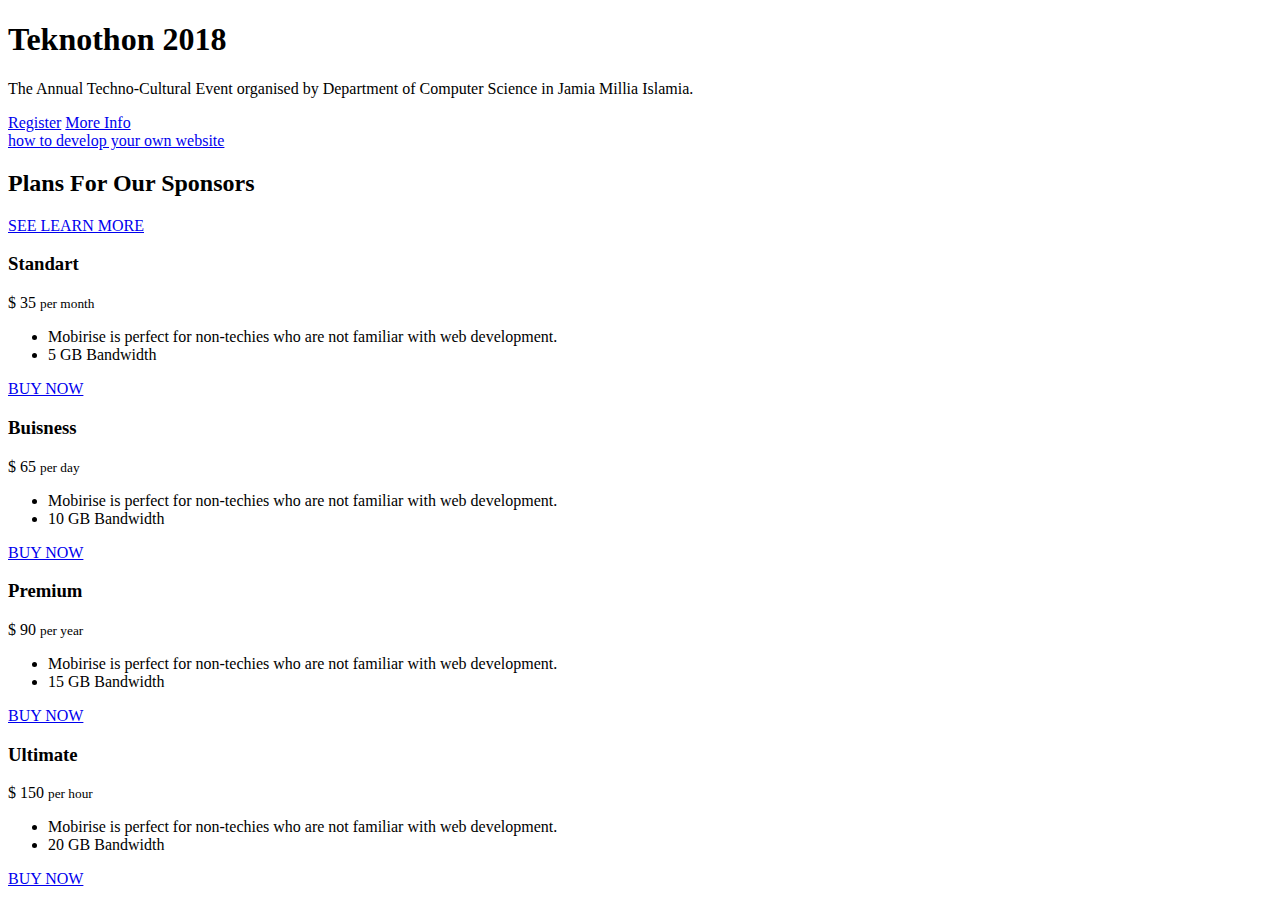
==== index.html @ 1945103d "create github pages" ====
<!DOCTYPE html>
<html >
<head>
  <!-- Site made with Mobirise Website Builder v4.6.5, https://mobirise.com -->
  <meta charset="UTF-8">
  <meta http-equiv="X-UA-Compatible" content="IE=edge">
  <meta name="generator" content="Mobirise v4.6.5, mobirise.com">
  <meta name="viewport" content="width=device-width, initial-scale=1, minimum-scale=1">
  <link rel="shortcut icon" href="assets/images/logo4.png" type="image/x-icon">
  <meta name="description" content="">
  <title>Home</title>
  <link rel="stylesheet" href="assets/web/assets/mobirise-icons/mobirise-icons.css">
  <link rel="stylesheet" href="assets/tether/tether.min.css">
  <link rel="stylesheet" href="assets/bootstrap/css/bootstrap.min.css">
  <link rel="stylesheet" href="assets/bootstrap/css/bootstrap-grid.min.css">
  <link rel="stylesheet" href="assets/bootstrap/css/bootstrap-reboot.min.css">
  <link rel="stylesheet" href="assets/theme/css/style.css">
  <link rel="stylesheet" href="assets/mobirise/css/mbr-additional.css" type="text/css">
  
  
  
</head>
<body>
  <section class="cid-qK6yu0VTps mbr-fullscreen mbr-parallax-background" id="header2-0">

    

    

    <div class="container align-center">
        <div class="row justify-content-md-center">
            <div class="mbr-white col-md-10">
                <h1 class="mbr-section-title mbr-bold pb-3 mbr-fonts-style display-1">
                    Teknothon 2018</h1>
                
                <p class="mbr-text pb-3 mbr-fonts-style display-5">The Annual Techno-Cultural Event organised by Department of Computer Science in Jamia Millia Islamia.</p>
                <div class="mbr-section-btn"><a class="btn btn-md btn-secondary display-4" href="https://mobirise.com">Register</a>
                    <a class="btn btn-md btn-white-outline display-4" href="https://mobirise.com">More Info</a></div>
            </div>
        </div>
    </div>
    <div class="mbr-arrow hidden-sm-down" aria-hidden="true">
        <a href="#next">
            <i class="mbri-down mbr-iconfont"></i>
        </a>
    </div>
</section>

<section class="engine"><a href="https://mobirise.ws/k">how to develop your own website</a></section><section class="mbr-section info1 cid-qK6zeHH0vP" id="info1-2">

    

    
    <div class="container">
        <div class="row justify-content-center content-row">
            <div class="media-container-column title col-12 col-lg-7 col-md-6">
                <h3 class="mbr-section-subtitle align-left mbr-light pb-3 mbr-fonts-style display-5"></h3>
                <h2 class="align-left mbr-bold mbr-fonts-style display-2">Plans For Our Sponsors</h2>
            </div>
            <div class="media-container-column col-12 col-lg-3 col-md-4">
                <div class="mbr-section-btn align-right py-4"><a class="btn btn-primary display-4" href="https://mobirise.com">SEE LEARN MORE</a></div>
            </div>
        </div>
    </div>
</section>

<section class="cid-qK6z4yk0IP" id="pricing-tables1-1">

    

    
    <div class="container">
        <div class="media-container-row">

            <div class="plan col-12 mx-2 my-2 justify-content-center col-lg-3">
                <div class="plan-header text-center pt-5">
                    <h3 class="plan-title mbr-fonts-style display-5">
                        Standart
                    </h3>
                    <div class="plan-price">
                        <span class="price-value mbr-fonts-style display-5">
                            $
                        </span>
                        <span class="price-figure mbr-fonts-style display-1">
                              35</span>
                        <small class="price-term mbr-fonts-style display-7">
                            per month
                        </small>
                    </div>
                </div>
                <div class="plan-body pb-5">
                    <div class="plan-list align-center">
                        <ul class="list-group list-group-flush mbr-fonts-style display-7">
                            <li class="list-group-item">
                                Mobirise is perfect for non-techies who are not familiar with web development.
                            </li>
                            <li class="list-group-item">
                                5 GB Bandwidth
                            </li>
                        </ul>
                    </div>
                    <div class="mbr-section-btn text-center pt-4">
                        <a href="https://mobirise.com" class="btn btn-primary display-4">BUY NOW</a>
                    </div>
                </div>
            </div>

            <div class="plan col-12 mx-2 my-2 justify-content-center col-lg-3">
                <div class="plan-header text-center pt-5">
                    <h3 class="plan-title mbr-fonts-style display-5">
                        Buisness
                    </h3>
                    <div class="plan-price">
                        <span class="price-value mbr-fonts-style display-5">
                            $
                        </span>
                        <span class="price-figure mbr-fonts-style display-1">
                            65</span>
                        <small class="price-term mbr-fonts-style display-7">
                            per day
                        </small>
                    </div>
                </div>
                <div class="plan-body pb-5">
                    <div class="plan-list align-center">
                        <ul class="list-group list-group-flush mbr-fonts-style display-7">
                            <li class="list-group-item">
                                Mobirise is perfect for non-techies who are not familiar with web development.
                            </li>
                            <li class="list-group-item">
                                10 GB Bandwidth
                            </li>
                        </ul>
                    </div>
                    <div class="mbr-section-btn text-center pt-4">
                        <a href="https://mobirise.com" class="btn btn-primary display-4">BUY NOW</a>
                    </div>
                </div>
            </div>

            <div class="plan col-12 mx-2 my-2 justify-content-center col-lg-3">
                <div class="plan-header text-center pt-5">
                    <h3 class="plan-title mbr-fonts-style display-5">
                        Premium
                    </h3>
                    <div class="plan-price">
                        <span class="price-value mbr-fonts-style display-5">
                            $
                        </span>
                        <span class="price-figure mbr-fonts-style display-1">
                            90</span>
                        <small class="price-term mbr-fonts-style display-7">
                            per year
                        </small>
                    </div>
                </div>
                <div class="plan-body pb-5">
                    <div class="plan-list align-center">
                        <ul class="list-group list-group-flush mbr-fonts-style display-7">
                            <li class="list-group-item">
                                Mobirise is perfect for non-techies who are not familiar with web development.
                            </li>
                            <li class="list-group-item">
                                15 GB Bandwidth
                            </li>
                        </ul>
                    </div>
                    <div class="mbr-section-btn text-center pt-4">
                        <a href="https://mobirise.com" class="btn btn-primary display-4">BUY NOW</a>
                    </div>
                </div>
            </div>

            <div class="plan col-12 mx-2 my-2 justify-content-center col-lg-3">
                <div class="plan-header text-center pt-5">
                    <h3 class="plan-title mbr-fonts-style display-5">
                        Ultimate
                    </h3>
                    <div class="plan-price">
                        <span class="price-value mbr-fonts-style display-5">
                            $
                        </span>
                        <span class="price-figure mbr-fonts-style display-1">
                            150</span>
                        <small class="price-term mbr-fonts-style display-7">
                            per hour
                        </small>
                    </div>
                </div>
                <div class="plan-body pb-5">
                    <div class="plan-list align-center">
                        <ul class="list-group list-group-flush mbr-fonts-style display-7">
                            <li class="list-group-item">
                                Mobirise is perfect for non-techies who are not familiar with web development.
                            </li>
                            <li class="list-group-item">
                                20 GB Bandwidth
                            </li>
                        </ul>
                    </div>
                    <div class="mbr-section-btn text-center pt-4">
                        <a href="https://mobirise.com" class="btn btn-primary display-4">BUY NOW</a>
                    </div>
                </div>
            </div>
        </div>
    </div>
</section>


  <script src="assets/web/assets/jquery/jquery.min.js"></script>
  <script src="assets/popper/popper.min.js"></script>
  <script src="assets/tether/tether.min.js"></script>
  <script src="assets/bootstrap/js/bootstrap.min.js"></script>
  <script src="assets/smoothscroll/smooth-scroll.js"></script>
  <script src="assets/parallax/jarallax.min.js"></script>
  <script src="assets/theme/js/script.js"></script>
  
  
</body>
</html>
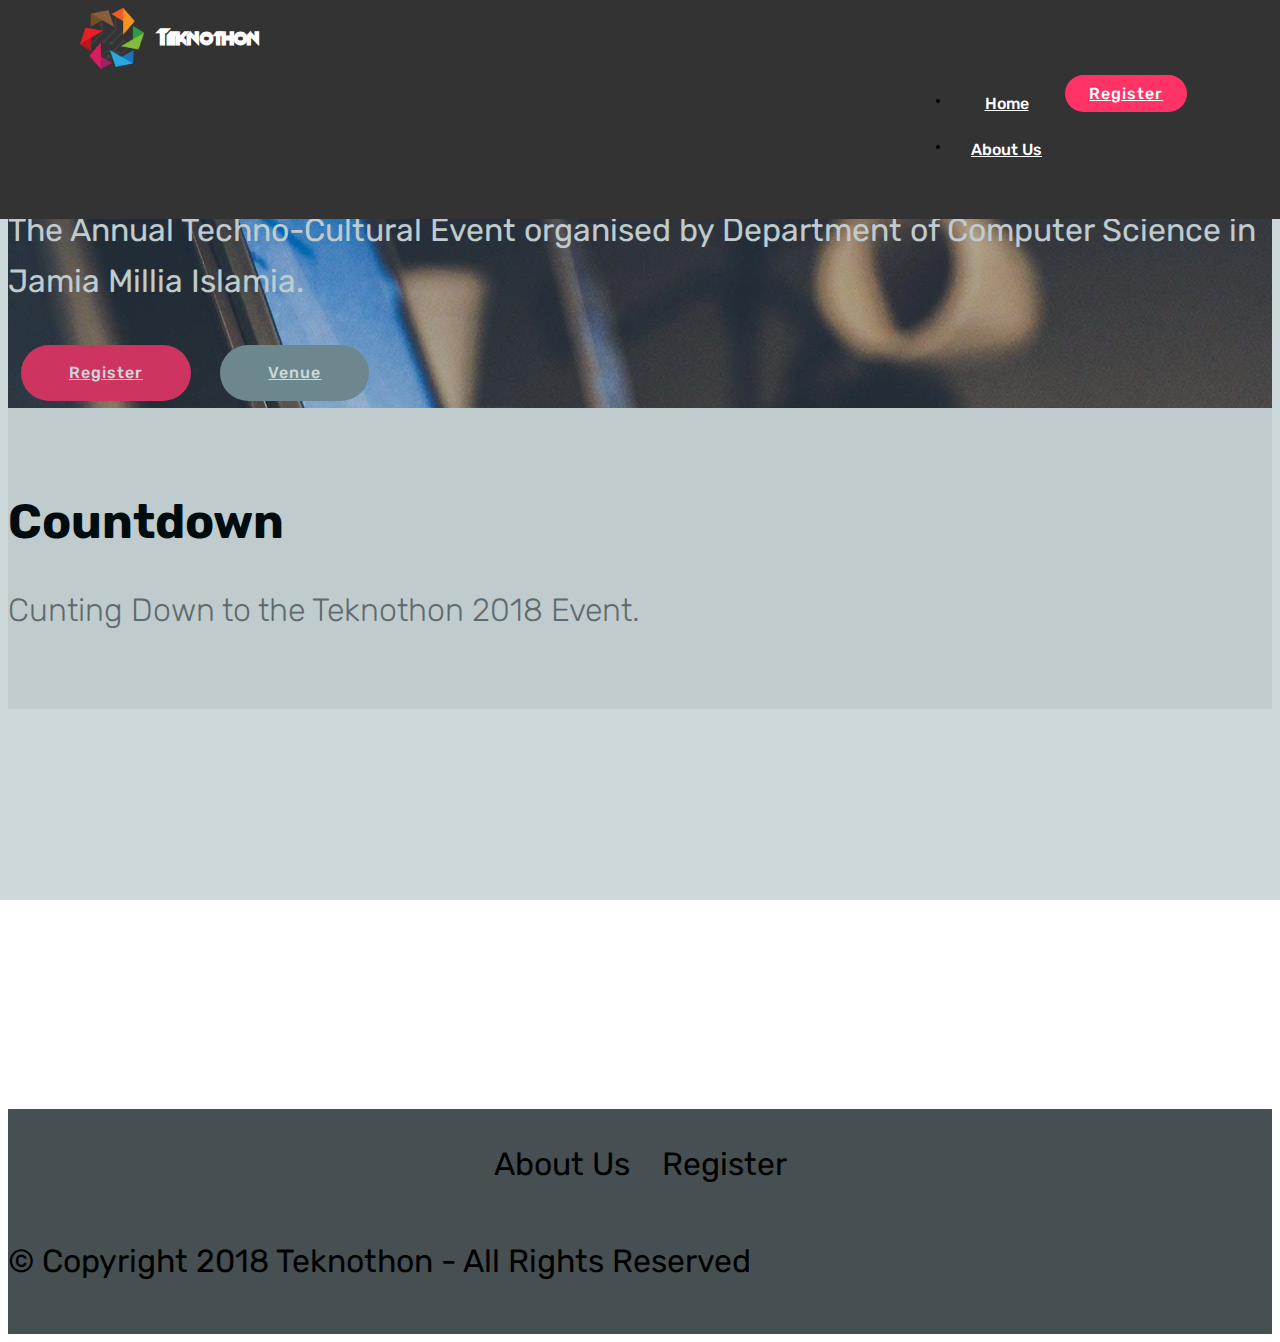
==== commit 9887a1e7: "create github pages" ====
--- a/index.html
+++ b/index.html
@@ -6,7 +6,7 @@
   <meta http-equiv="X-UA-Compatible" content="IE=edge">
   <meta name="generator" content="Mobirise v4.6.5, mobirise.com">
   <meta name="viewport" content="width=device-width, initial-scale=1, minimum-scale=1">
-  <link rel="shortcut icon" href="assets/images/logo4.png" type="image/x-icon">
+  <link rel="shortcut icon" href="assets/images/logo-without-name-1447x1383.png" type="image/x-icon">
   <meta name="description" content="">
   <title>Home</title>
   <link rel="stylesheet" href="assets/web/assets/mobirise-icons/mobirise-icons.css">
@@ -14,18 +14,63 @@
   <link rel="stylesheet" href="assets/bootstrap/css/bootstrap.min.css">
   <link rel="stylesheet" href="assets/bootstrap/css/bootstrap-grid.min.css">
   <link rel="stylesheet" href="assets/bootstrap/css/bootstrap-reboot.min.css">
+  <link rel="stylesheet" href="assets/socicon/css/styles.css">
+  <link rel="stylesheet" href="assets/dropdown/css/style.css">
   <link rel="stylesheet" href="assets/theme/css/style.css">
+  <link href="assets/fonts/style.css" rel="stylesheet">
   <link rel="stylesheet" href="assets/mobirise/css/mbr-additional.css" type="text/css">
   
   
   
 </head>
 <body>
-  <section class="cid-qK6yu0VTps mbr-fullscreen mbr-parallax-background" id="header2-0">
+  <section class="menu cid-qKzOnmy964" once="menu" id="menu1-6">
 
     
 
+    <nav class="navbar navbar-expand beta-menu navbar-dropdown align-items-center navbar-fixed-top navbar-toggleable-sm">
+        <button class="navbar-toggler navbar-toggler-right" type="button" data-toggle="collapse" data-target="#navbarSupportedContent" aria-controls="navbarSupportedContent" aria-expanded="false" aria-label="Toggle navigation">
+            <div class="hamburger">
+                <span></span>
+                <span></span>
+                <span></span>
+                <span></span>
+            </div>
+        </button>
+        <div class="menu-logo">
+            <div class="navbar-brand">
+                <span class="navbar-logo">
+                    <a href="index.html">
+                         <img src="assets/images/logo-without-name-1447x1383.png" alt="" title="Teknothon2018" style="height: 3.8rem;">
+                    </a>
+                </span>
+                <span class="navbar-caption-wrap"><a class="navbar-caption text-white display-5" href="index.html">Teknothon</a></span>
+            </div>
+        </div>
+        <div class="collapse navbar-collapse" id="navbarSupportedContent">
+            <ul class="navbar-nav nav-dropdown" data-app-modern-menu="true"><li class="nav-item">
+                    <a class="nav-link link text-white display-4" href="https://mobirise.com">
+                        <span class="mbri-home mbr-iconfont mbr-iconfont-btn"></span>
+                        Home</a>
+                </li>
+                <li class="nav-item">
+                    <a class="nav-link link text-white display-4" href="https://mobirise.com"><span class="mbri-info mbr-iconfont mbr-iconfont-btn"></span>
+                        
+                        About Us
+                    </a>
+                </li></ul>
+            <div class="navbar-buttons mbr-section-btn"><a class="btn btn-sm btn-secondary display-4" href="https://mobirise.com"><span class="mbri-play mbr-iconfont mbr-iconfont-btn"></span>
+                    
+                    Register</a></div>
+        </div>
+    </nav>
+</section>
+
+<section class="engine"><a href="https://mobirise.ws/d">best free website software</a></section><section class="cid-qK6yu0VTps mbr-fullscreen mbr-parallax-background" id="header2-0">
+
     
+
+    <div class="mbr-overlay" style="opacity: 0.2; background-color: rgb(7, 59, 76);"></div>
 
     <div class="container align-center">
         <div class="row justify-content-md-center">
@@ -33,9 +78,9 @@
                 <h1 class="mbr-section-title mbr-bold pb-3 mbr-fonts-style display-1">
                     Teknothon 2018</h1>
                 
-                <p class="mbr-text pb-3 mbr-fonts-style display-5">The Annual Techno-Cultural Event organised by Department of Computer Science in Jamia Millia Islamia.</p>
-                <div class="mbr-section-btn"><a class="btn btn-md btn-secondary display-4" href="https://mobirise.com">Register</a>
-                    <a class="btn btn-md btn-white-outline display-4" href="https://mobirise.com">More Info</a></div>
+                <p class="mbr-text pb-3 mbr-fonts-style display-7">The Annual Techno-Cultural Event organised by Department of Computer Science in Jamia Millia Islamia.</p>
+                <div class="mbr-section-btn"><a class="btn btn-md btn-secondary display-4" href="page1.html">Register</a> 
+                    <a class="btn btn-md btn-warning display-4" href="index.html#map1-4">Venue</a></div>
             </div>
         </div>
     </div>
@@ -46,162 +91,77 @@
     </div>
 </section>
 
-<section class="engine"><a href="https://mobirise.ws/k">how to develop your own website</a></section><section class="mbr-section info1 cid-qK6zeHH0vP" id="info1-2">
+<section class="countdown1 cid-qK6JXVnNfo" id="countdown1-3">
+    
+    
+    
+    <div class="container ">
+        <h2 class="mbr-section-title pb-3 align-center mbr-fonts-style display-2">
+            Countdown
+        </h2>
+        <h3 class="mbr-section-subtitle align-center mbr-fonts-style display-7">Cunting Down to the Teknothon 2018 Event.</h3>
+        
+    </div>
+    <div class="container countdown-cont align-center">
+        <div class="daysCountdown" title="Days"></div>
+        <div class="hoursCountdown" title="Hours"></div> 
+        <div class="minutesCountdown" title="Minutes"></div> 
+        <div class="secondsCountdown" title="Seconds"></div>
+        <div class="countdown pt-5 mt-2" data-due-date="2018/03/26"> 
+        </div>
+    </div>
+</section>
+
+<section class="map1 cid-qK6K6lgtgi" id="map1-4">
+
+     
+
+    <div class="google-map"><iframe frameborder="0" style="border:0" src="https://www.google.com/maps/embed/v1/place?key=AIzaSyA0Dx_boXQiwvdz8sJHoYeZNVTdoWONYkU&amp;q=place_id:ChIJ96LYVfPjDDkR55aFLm_eCfs" allowfullscreen=""></iframe></div>
+</section>
+
+<section once="" class="cid-qKzS83j1hD" id="footer7-7">
 
     
 
     
+
     <div class="container">
-        <div class="row justify-content-center content-row">
-            <div class="media-container-column title col-12 col-lg-7 col-md-6">
-                <h3 class="mbr-section-subtitle align-left mbr-light pb-3 mbr-fonts-style display-5"></h3>
-                <h2 class="align-left mbr-bold mbr-fonts-style display-2">Plans For Our Sponsors</h2>
+        <div class="media-container-row align-center mbr-white">
+            <div class="row row-links">
+                <ul class="foot-menu">
+                    
+                    
+                    
+                    
+                    
+                <li class="foot-menu-item mbr-fonts-style display-7">About Us</li><li class="foot-menu-item mbr-fonts-style display-7">Register</li></ul>
             </div>
-            <div class="media-container-column col-12 col-lg-3 col-md-4">
-                <div class="mbr-section-btn align-right py-4"><a class="btn btn-primary display-4" href="https://mobirise.com">SEE LEARN MORE</a></div>
+            <div class="row social-row">
+                <div class="social-list align-right pb-2">
+                    
+                    
+                    
+                    
+                    
+                    
+                <div class="soc-item">
+                        <a href="https://twitter.com/" target="_blank">
+                            <span class="mbr-iconfont mbr-iconfont-social socicon-twitter socicon"></span>
+                        </a>
+                    </div><div class="soc-item">
+                        <a href="https://www.instagram.com/teknothon2018/" target="_blank">
+                            <span class="mbr-iconfont mbr-iconfont-social socicon-instagram socicon"></span>
+                        </a>
+                    </div><div class="soc-item">
+                        <a href="https://www.facebook.com/teknothon.dcs/" target="_blank">
+                            <span class="mbr-iconfont mbr-iconfont-social socicon-facebook socicon"></span>
+                        </a>
+                    </div></div>
             </div>
-        </div>
-    </div>
-</section>
-
-<section class="cid-qK6z4yk0IP" id="pricing-tables1-1">
-
-    
-
-    
-    <div class="container">
-        <div class="media-container-row">
-
-            <div class="plan col-12 mx-2 my-2 justify-content-center col-lg-3">
-                <div class="plan-header text-center pt-5">
-                    <h3 class="plan-title mbr-fonts-style display-5">
-                        Standart
-                    </h3>
-                    <div class="plan-price">
-                        <span class="price-value mbr-fonts-style display-5">
-                            $
-                        </span>
-                        <span class="price-figure mbr-fonts-style display-1">
-                              35</span>
-                        <small class="price-term mbr-fonts-style display-7">
-                            per month
-                        </small>
-                    </div>
-                </div>
-                <div class="plan-body pb-5">
-                    <div class="plan-list align-center">
-                        <ul class="list-group list-group-flush mbr-fonts-style display-7">
-                            <li class="list-group-item">
-                                Mobirise is perfect for non-techies who are not familiar with web development.
-                            </li>
-                            <li class="list-group-item">
-                                5 GB Bandwidth
-                            </li>
-                        </ul>
-                    </div>
-                    <div class="mbr-section-btn text-center pt-4">
-                        <a href="https://mobirise.com" class="btn btn-primary display-4">BUY NOW</a>
-                    </div>
-                </div>
-            </div>
-
-            <div class="plan col-12 mx-2 my-2 justify-content-center col-lg-3">
-                <div class="plan-header text-center pt-5">
-                    <h3 class="plan-title mbr-fonts-style display-5">
-                        Buisness
-                    </h3>
-                    <div class="plan-price">
-                        <span class="price-value mbr-fonts-style display-5">
-                            $
-                        </span>
-                        <span class="price-figure mbr-fonts-style display-1">
-                            65</span>
-                        <small class="price-term mbr-fonts-style display-7">
-                            per day
-                        </small>
-                    </div>
-                </div>
-                <div class="plan-body pb-5">
-                    <div class="plan-list align-center">
-                        <ul class="list-group list-group-flush mbr-fonts-style display-7">
-                            <li class="list-group-item">
-                                Mobirise is perfect for non-techies who are not familiar with web development.
-                            </li>
-                            <li class="list-group-item">
-                                10 GB Bandwidth
-                            </li>
-                        </ul>
-                    </div>
-                    <div class="mbr-section-btn text-center pt-4">
-                        <a href="https://mobirise.com" class="btn btn-primary display-4">BUY NOW</a>
-                    </div>
-                </div>
-            </div>
-
-            <div class="plan col-12 mx-2 my-2 justify-content-center col-lg-3">
-                <div class="plan-header text-center pt-5">
-                    <h3 class="plan-title mbr-fonts-style display-5">
-                        Premium
-                    </h3>
-                    <div class="plan-price">
-                        <span class="price-value mbr-fonts-style display-5">
-                            $
-                        </span>
-                        <span class="price-figure mbr-fonts-style display-1">
-                            90</span>
-                        <small class="price-term mbr-fonts-style display-7">
-                            per year
-                        </small>
-                    </div>
-                </div>
-                <div class="plan-body pb-5">
-                    <div class="plan-list align-center">
-                        <ul class="list-group list-group-flush mbr-fonts-style display-7">
-                            <li class="list-group-item">
-                                Mobirise is perfect for non-techies who are not familiar with web development.
-                            </li>
-                            <li class="list-group-item">
-                                15 GB Bandwidth
-                            </li>
-                        </ul>
-                    </div>
-                    <div class="mbr-section-btn text-center pt-4">
-                        <a href="https://mobirise.com" class="btn btn-primary display-4">BUY NOW</a>
-                    </div>
-                </div>
-            </div>
-
-            <div class="plan col-12 mx-2 my-2 justify-content-center col-lg-3">
-                <div class="plan-header text-center pt-5">
-                    <h3 class="plan-title mbr-fonts-style display-5">
-                        Ultimate
-                    </h3>
-                    <div class="plan-price">
-                        <span class="price-value mbr-fonts-style display-5">
-                            $
-                        </span>
-                        <span class="price-figure mbr-fonts-style display-1">
-                            150</span>
-                        <small class="price-term mbr-fonts-style display-7">
-                            per hour
-                        </small>
-                    </div>
-                </div>
-                <div class="plan-body pb-5">
-                    <div class="plan-list align-center">
-                        <ul class="list-group list-group-flush mbr-fonts-style display-7">
-                            <li class="list-group-item">
-                                Mobirise is perfect for non-techies who are not familiar with web development.
-                            </li>
-                            <li class="list-group-item">
-                                20 GB Bandwidth
-                            </li>
-                        </ul>
-                    </div>
-                    <div class="mbr-section-btn text-center pt-4">
-                        <a href="https://mobirise.com" class="btn btn-primary display-4">BUY NOW</a>
-                    </div>
-                </div>
+            <div class="row row-copirayt">
+                <p class="mbr-text mb-0 mbr-fonts-style mbr-white align-center display-7">
+                    © Copyright 2018 Teknothon - All Rights Reserved
+                </p>
             </div>
         </div>
     </div>
@@ -213,6 +173,9 @@
   <script src="assets/tether/tether.min.js"></script>
   <script src="assets/bootstrap/js/bootstrap.min.js"></script>
   <script src="assets/smoothscroll/smooth-scroll.js"></script>
+  <script src="assets/countdown/jquery.countdown.min.js"></script>
+  <script src="assets/dropdown/js/script.min.js"></script>
+  <script src="assets/touchswipe/jquery.touch-swipe.min.js"></script>
   <script src="assets/parallax/jarallax.min.js"></script>
   <script src="assets/theme/js/script.js"></script>
   
--- a/assets/dropdown/css/style.css
+++ b/assets/dropdown/css/style.css
@@ -0,0 +1,265 @@
+.navbar-dropdown {
+  left: 0;
+  padding: 0;
+  position: absolute;
+  right: 0;
+  top: 0;
+  transition: all 0.45s ease;
+  z-index: 1030;
+  background: #282828; }
+  .navbar-dropdown .navbar-logo {
+    margin-right: 0.8rem;
+    transition: margin 0.3s ease-in-out;
+    vertical-align: middle; }
+    .navbar-dropdown .navbar-logo img {
+      height: 3.125rem;
+      transition: all 0.3s ease-in-out; }
+    .navbar-dropdown .navbar-logo.mbr-iconfont {
+      font-size: 3.125rem;
+      line-height: 3.125rem; }
+  .navbar-dropdown .navbar-caption {
+    font-weight: 700;
+    white-space: normal;
+    vertical-align: -4px;
+    line-height: 3.125rem !important; }
+    .navbar-dropdown .navbar-caption, .navbar-dropdown .navbar-caption:hover {
+      color: inherit;
+      text-decoration: none; }
+  .navbar-dropdown .mbr-iconfont + .navbar-caption {
+    vertical-align: -1px; }
+  .navbar-dropdown.navbar-fixed-top {
+    position: fixed; }
+  .navbar-dropdown .navbar-brand span {
+    vertical-align: -4px; }
+  .navbar-dropdown.bg-color.transparent {
+    background: none; }
+  .navbar-dropdown.navbar-short .navbar-brand {
+    padding: 0.625rem 0; }
+    .navbar-dropdown.navbar-short .navbar-brand span {
+      vertical-align: -1px; }
+  .navbar-dropdown.navbar-short .navbar-caption {
+    line-height: 2.375rem !important;
+    vertical-align: -2px; }
+  .navbar-dropdown.navbar-short .navbar-logo {
+    margin-right: 0.5rem; }
+    .navbar-dropdown.navbar-short .navbar-logo img {
+      height: 2.375rem; }
+    .navbar-dropdown.navbar-short .navbar-logo.mbr-iconfont {
+      font-size: 2.375rem;
+      line-height: 2.375rem; }
+  .navbar-dropdown.navbar-short .mbr-table-cell {
+    height: 3.625rem; }
+  .navbar-dropdown .navbar-close {
+    left: 0.6875rem;
+    position: fixed;
+    top: 0.75rem;
+    z-index: 1000; }
+  .navbar-dropdown .hamburger-icon {
+    content: "";
+    display: inline-block;
+    vertical-align: middle;
+    width: 16px;
+    -webkit-box-shadow: 0 -6px 0 1px #282828,0 0 0 1px #282828,0 6px 0 1px #282828;
+    -moz-box-shadow: 0 -6px 0 1px #282828,0 0 0 1px #282828,0 6px 0 1px #282828;
+    box-shadow: 0 -6px 0 1px #282828,0 0 0 1px #282828,0 6px 0 1px #282828; }
+
+.dropdown-menu .dropdown-toggle[data-toggle="dropdown-submenu"]::after {
+  border-bottom: 0.35em solid transparent;
+  border-left: 0.35em solid;
+  border-right: 0;
+  border-top: 0.35em solid transparent;
+  margin-left: 0.3rem; }
+
+.dropdown-menu .dropdown-item:focus {
+  outline: 0; }
+
+.nav-dropdown {
+  font-size: 0.75rem;
+  font-weight: 500;
+  height: auto !important; }
+  .nav-dropdown .nav-btn {
+    padding-left: 1rem; }
+  .nav-dropdown .link {
+    margin: .667em 1.667em;
+    font-weight: 500;
+    padding: 0;
+    transition: color .2s ease-in-out; }
+    .nav-dropdown .link.dropdown-toggle {
+      margin-right: 2.583em; }
+      .nav-dropdown .link.dropdown-toggle::after {
+        margin-left: .25rem;
+        border-top: 0.35em solid;
+        border-right: 0.35em solid transparent;
+        border-left: 0.35em solid transparent;
+        border-bottom: 0; }
+      .nav-dropdown .link.dropdown-toggle[aria-expanded="true"] {
+        margin: 0;
+        padding: 0.667em 3.263em  0.667em 1.667em; }
+  .nav-dropdown .link::after,
+  .nav-dropdown .dropdown-item::after {
+    color: inherit; }
+  .nav-dropdown .btn {
+    font-size: 0.75rem;
+    font-weight: 700;
+    letter-spacing: 0;
+    margin-bottom: 0;
+    padding-left: 1.25rem;
+    padding-right: 1.25rem; }
+  .nav-dropdown .dropdown-menu {
+    border-radius: 0;
+    border: 0;
+    left: 0;
+    margin: 0;
+    padding-bottom: 1.25rem;
+    padding-top: 1.25rem;
+    position: relative; }
+  .nav-dropdown .dropdown-submenu {
+    margin-left: 0.125rem;
+    top: 0; }
+  .nav-dropdown .dropdown-item {
+    font-weight: 500;
+    line-height: 2;
+    padding: 0.3846em 4.615em 0.3846em 1.5385em;
+    position: relative;
+    transition: color .2s ease-in-out, background-color .2s ease-in-out; }
+    .nav-dropdown .dropdown-item::after {
+      margin-top: -0.3077em;
+      position: absolute;
+      right: 1.1538em;
+      top: 50%; }
+    .nav-dropdown .dropdown-item:focus, .nav-dropdown .dropdown-item:hover {
+      background: none; }
+
+@media (max-width: 767px) {
+  .nav-dropdown.navbar-toggleable-sm {
+    bottom: 0;
+    display: none;
+    left: 0;
+    overflow-x: hidden;
+    position: fixed;
+    top: 0;
+    transform: translateX(-100%);
+    -ms-transform: translateX(-100%);
+    -webkit-transform: translateX(-100%);
+    width: 18.75rem;
+    z-index: 999; } }
+.nav-dropdown.navbar-toggleable-xl {
+  bottom: 0;
+  display: none;
+  left: 0;
+  overflow-x: hidden;
+  position: fixed;
+  top: 0;
+  transform: translateX(-100%);
+  -ms-transform: translateX(-100%);
+  -webkit-transform: translateX(-100%);
+  width: 18.75rem;
+  z-index: 999; }
+
+.nav-dropdown-sm {
+  display: block !important;
+  overflow-x: hidden;
+  overflow: auto;
+  padding-top: 3.875rem; }
+  .nav-dropdown-sm::after {
+    content: "";
+    display: block;
+    height: 3rem;
+    width: 100%; }
+  .nav-dropdown-sm.collapse.in ~ .navbar-close {
+    display: block !important; }
+  .nav-dropdown-sm.collapsing, .nav-dropdown-sm.collapse.in {
+    transform: translateX(0);
+    -ms-transform: translateX(0);
+    -webkit-transform: translateX(0);
+    transition: all 0.25s ease-out;
+    -webkit-transition: all 0.25s ease-out;
+    background: #282828; }
+  .nav-dropdown-sm.collapsing[aria-expanded="false"] {
+    transform: translateX(-100%);
+    -ms-transform: translateX(-100%);
+    -webkit-transform: translateX(-100%); }
+  .nav-dropdown-sm .nav-item {
+    display: block;
+    margin-left: 0 !important;
+    padding-left: 0; }
+  .nav-dropdown-sm .link,
+  .nav-dropdown-sm .dropdown-item {
+    border-top: 1px dotted rgba(255, 255, 255, 0.1);
+    font-size: 0.8125rem;
+    line-height: 1.6;
+    margin: 0 !important;
+    padding: 0.875rem 2.4rem 0.875rem 1.5625rem !important;
+    position: relative;
+    white-space: normal; }
+    .nav-dropdown-sm .link:focus, .nav-dropdown-sm .link:hover,
+    .nav-dropdown-sm .dropdown-item:focus,
+    .nav-dropdown-sm .dropdown-item:hover {
+      background: rgba(0, 0, 0, 0.2) !important;
+      color: #c0a375; }
+  .nav-dropdown-sm .nav-btn {
+    position: relative;
+    padding: 1.5625rem 1.5625rem 0 1.5625rem; }
+    .nav-dropdown-sm .nav-btn::before {
+      border-top: 1px dotted rgba(255, 255, 255, 0.1);
+      content: "";
+      left: 0;
+      position: absolute;
+      top: 0;
+      width: 100%; }
+    .nav-dropdown-sm .nav-btn + .nav-btn {
+      padding-top: 0.625rem; }
+      .nav-dropdown-sm .nav-btn + .nav-btn::before {
+        display: none; }
+  .nav-dropdown-sm .btn {
+    padding: 0.625rem 0; }
+  .nav-dropdown-sm .dropdown-toggle[data-toggle="dropdown-submenu"]::after {
+    margin-left: .25rem;
+    border-top: 0.35em solid;
+    border-right: 0.35em solid transparent;
+    border-left: 0.35em solid transparent;
+    border-bottom: 0; }
+  .nav-dropdown-sm .dropdown-toggle[data-toggle="dropdown-submenu"][aria-expanded="true"]::after {
+    border-top: 0;
+    border-right: 0.35em solid transparent;
+    border-left: 0.35em solid transparent;
+    border-bottom: 0.35em solid; }
+  .nav-dropdown-sm .dropdown-menu {
+    margin: 0;
+    padding: 0;
+    position: relative;
+    top: 0;
+    left: 0;
+    width: 100%;
+    border: 0;
+    float: none;
+    border-radius: 0;
+    background: none; }
+  .nav-dropdown-sm .dropdown-submenu {
+    left: 100%;
+    margin-left: 0.125rem;
+    margin-top: -1.25rem;
+    top: 0; }
+
+.navbar-toggleable-sm .nav-dropdown .dropdown-menu {
+  position: absolute; }
+
+.navbar-toggleable-sm .nav-dropdown .dropdown-submenu {
+  left: 100%;
+  margin-left: 0.125rem;
+  margin-top: -1.25rem;
+  top: 0; }
+
+.navbar-toggleable-sm.opened .nav-dropdown .dropdown-menu {
+  position: relative; }
+
+.navbar-toggleable-sm.opened .nav-dropdown .dropdown-submenu {
+  left: 0;
+  margin-left: 00rem;
+  margin-top: 0rem;
+  top: 0; }
+
+.is-builder .nav-dropdown.collapsing {
+  transition: none !important; }
+
+/*# sourceMappingURL=style.css.map */
--- a/assets/fonts/style.css
+++ b/assets/fonts/style.css
@@ -0,0 +1,4 @@
+@font-face {
+   font-family: 'SLANT (1)';
+   src: url('SLANT (1)/font.TTF');
+}
--- a/assets/mobirise/css/mbr-additional.css
+++ b/assets/mobirise/css/mbr-additional.css
@@ -0,0 +1,1949 @@
+@import url(https://fonts.googleapis.com/css?family=Rubik:300,300i,400,400i,500,500i,700,700i,900,900i);
+
+
+
+body {
+  font-style: normal;
+  line-height: 1.5;
+}
+.mbr-section-title {
+  font-style: normal;
+  line-height: 1.2;
+}
+.mbr-section-subtitle {
+  line-height: 1.3;
+}
+.mbr-text {
+  font-style: normal;
+  line-height: 1.6;
+}
+.display-1 {
+  font-family: 'SLANT (1)';
+  font-size: 4.25rem;
+}
+.display-1 > .mbr-iconfont {
+  font-size: 6.8rem;
+}
+.display-2 {
+  font-family: 'Rubik', sans-serif;
+  font-size: 3rem;
+}
+.display-2 > .mbr-iconfont {
+  font-size: 4.8rem;
+}
+.display-4 {
+  font-family: 'Rubik', sans-serif;
+  font-size: 1rem;
+}
+.display-4 > .mbr-iconfont {
+  font-size: 1.6rem;
+}
+.display-5 {
+  font-family: 'SLANT (1)';
+  font-size: 1.5rem;
+}
+.display-5 > .mbr-iconfont {
+  font-size: 2.4rem;
+}
+.display-7 {
+  font-family: 'Rubik', sans-serif;
+  font-size: 2rem;
+}
+.display-7 > .mbr-iconfont {
+  font-size: 3.2rem;
+}
+/* ---- Fluid typography for mobile devices ---- */
+/* 1.4 - font scale ratio ( bootstrap == 1.42857 ) */
+/* 100vw - current viewport width */
+/* (48 - 20)  48 == 48rem == 768px, 20 == 20rem == 320px(minimal supported viewport) */
+/* 0.65 - min scale variable, may vary */
+@media (max-width: 768px) {
+  .display-1 {
+    font-size: 3.4rem;
+    font-size: calc( 2.1374999999999997rem + (4.25 - 2.1374999999999997) * ((100vw - 20rem) / (48 - 20)));
+    line-height: calc( 1.4 * (2.1374999999999997rem + (4.25 - 2.1374999999999997) * ((100vw - 20rem) / (48 - 20))));
+  }
+  .display-2 {
+    font-size: 2.4rem;
+    font-size: calc( 1.7rem + (3 - 1.7) * ((100vw - 20rem) / (48 - 20)));
+    line-height: calc( 1.4 * (1.7rem + (3 - 1.7) * ((100vw - 20rem) / (48 - 20))));
+  }
+  .display-4 {
+    font-size: 0.8rem;
+    font-size: calc( 1rem + (1 - 1) * ((100vw - 20rem) / (48 - 20)));
+    line-height: calc( 1.4 * (1rem + (1 - 1) * ((100vw - 20rem) / (48 - 20))));
+  }
+  .display-5 {
+    font-size: 1.2rem;
+    font-size: calc( 1.175rem + (1.5 - 1.175) * ((100vw - 20rem) / (48 - 20)));
+    line-height: calc( 1.4 * (1.175rem + (1.5 - 1.175) * ((100vw - 20rem) / (48 - 20))));
+  }
+}
+/* Buttons */
+.btn {
+  font-weight: 500;
+  border-width: 2px;
+  font-style: normal;
+  letter-spacing: 1px;
+  margin: .4rem .8rem;
+  white-space: normal;
+  -webkit-transition: all 0.3s ease-in-out;
+  -moz-transition: all 0.3s ease-in-out;
+  transition: all 0.3s ease-in-out;
+  padding: 1rem 3rem;
+  border-radius: 3px;
+  display: inline-flex;
+  align-items: center;
+  justify-content: center;
+  word-break: break-word;
+}
+.btn-sm {
+  font-weight: 500;
+  letter-spacing: 1px;
+  -webkit-transition: all 0.3s ease-in-out;
+  -moz-transition: all 0.3s ease-in-out;
+  transition: all 0.3s ease-in-out;
+  padding: 0.6rem 1.5rem;
+  border-radius: 3px;
+}
+.btn-md {
+  font-weight: 500;
+  letter-spacing: 1px;
+  margin: .4rem .8rem !important;
+  -webkit-transition: all 0.3s ease-in-out;
+  -moz-transition: all 0.3s ease-in-out;
+  transition: all 0.3s ease-in-out;
+  padding: 1rem 3rem;
+  border-radius: 3px;
+}
+.btn-lg {
+  font-weight: 500;
+  letter-spacing: 1px;
+  margin: .4rem .8rem !important;
+  -webkit-transition: all 0.3s ease-in-out;
+  -moz-transition: all 0.3s ease-in-out;
+  transition: all 0.3s ease-in-out;
+  padding: 1.2rem 3.2rem;
+  border-radius: 3px;
+}
+.bg-primary {
+  background-color: #149dcc !important;
+}
+.bg-success {
+  background-color: #f7ed4a !important;
+}
+.bg-info {
+  background-color: #82786e !important;
+}
+.bg-warning {
+  background-color: #879a9f !important;
+}
+.bg-danger {
+  background-color: #b1a374 !important;
+}
+.btn-primary,
+.btn-primary:active {
+  background-color: #149dcc !important;
+  border-color: #149dcc !important;
+  color: #ffffff !important;
+}
+.btn-primary:hover,
+.btn-primary:focus,
+.btn-primary.focus,
+.btn-primary.active {
+  color: #ffffff !important;
+  background-color: #0d6786 !important;
+  border-color: #0d6786 !important;
+}
+.btn-primary.disabled,
+.btn-primary:disabled {
+  color: #ffffff !important;
+  background-color: #0d6786 !important;
+  border-color: #0d6786 !important;
+}
+.btn-secondary,
+.btn-secondary:active {
+  background-color: #ff3366 !important;
+  border-color: #ff3366 !important;
+  color: #ffffff !important;
+}
+.btn-secondary:hover,
+.btn-secondary:focus,
+.btn-secondary.focus,
+.btn-secondary.active {
+  color: #ffffff !important;
+  background-color: #e50039 !important;
+  border-color: #e50039 !important;
+}
+.btn-secondary.disabled,
+.btn-secondary:disabled {
+  color: #ffffff !important;
+  background-color: #e50039 !important;
+  border-color: #e50039 !important;
+}
+.btn-info,
+.btn-info:active {
+  background-color: #82786e !important;
+  border-color: #82786e !important;
+  color: #ffffff !important;
+}
+.btn-info:hover,
+.btn-info:focus,
+.btn-info.focus,
+.btn-info.active {
+  color: #ffffff !important;
+  background-color: #59524b !important;
+  border-color: #59524b !important;
+}
+.btn-info.disabled,
+.btn-info:disabled {
+  color: #ffffff !important;
+  background-color: #59524b !important;
+  border-color: #59524b !important;
+}
+.btn-success,
+.btn-success:active {
+  background-color: #f7ed4a !important;
+  border-color: #f7ed4a !important;
+  color: #3f3c03 !important;
+}
+.btn-success:hover,
+.btn-success:focus,
+.btn-success.focus,
+.btn-success.active {
+  color: #3f3c03 !important;
+  background-color: #eadd0a !important;
+  border-color: #eadd0a !important;
+}
+.btn-success.disabled,
+.btn-success:disabled {
+  color: #3f3c03 !important;
+  background-color: #eadd0a !important;
+  border-color: #eadd0a !important;
+}
+.btn-warning,
+.btn-warning:active {
+  background-color: #879a9f !important;
+  border-color: #879a9f !important;
+  color: #ffffff !important;
+}
+.btn-warning:hover,
+.btn-warning:focus,
+.btn-warning.focus,
+.btn-warning.active {
+  color: #ffffff !important;
+  background-color: #617479 !important;
+  border-color: #617479 !important;
+}
+.btn-warning.disabled,
+.btn-warning:disabled {
+  color: #ffffff !important;
+  background-color: #617479 !important;
+  border-color: #617479 !important;
+}
+.btn-danger,
+.btn-danger:active {
+  background-color: #b1a374 !important;
+  border-color: #b1a374 !important;
+  color: #ffffff !important;
+}
+.btn-danger:hover,
+.btn-danger:focus,
+.btn-danger.focus,
+.btn-danger.active {
+  color: #ffffff !important;
+  background-color: #8b7d4e !important;
+  border-color: #8b7d4e !important;
+}
+.btn-danger.disabled,
+.btn-danger:disabled {
+  color: #ffffff !important;
+  background-color: #8b7d4e !important;
+  border-color: #8b7d4e !important;
+}
+.btn-white {
+  color: #333333 !important;
+}
+.btn-white,
+.btn-white:active {
+  background-color: #ffffff !important;
+  border-color: #ffffff !important;
+  color: #808080 !important;
+}
+.btn-white:hover,
+.btn-white:focus,
+.btn-white.focus,
+.btn-white.active {
+  color: #808080 !important;
+  background-color: #d9d9d9 !important;
+  border-color: #d9d9d9 !important;
+}
+.btn-white.disabled,
+.btn-white:disabled {
+  color: #808080 !important;
+  background-color: #d9d9d9 !important;
+  border-color: #d9d9d9 !important;
+}
+.btn-black,
+.btn-black:active {
+  background-color: #333333 !important;
+  border-color: #333333 !important;
+  color: #ffffff !important;
+}
+.btn-black:hover,
+.btn-black:focus,
+.btn-black.focus,
+.btn-black.active {
+  color: #ffffff !important;
+  background-color: #0d0d0d !important;
+  border-color: #0d0d0d !important;
+}
+.btn-black.disabled,
+.btn-black:disabled {
+  color: #ffffff !important;
+  background-color: #0d0d0d !important;
+  border-color: #0d0d0d !important;
+}
+.btn-primary-outline,
+.btn-primary-outline:active {
+  background: none;
+  border-color: #0b566f;
+  color: #0b566f;
+}
+.btn-primary-outline:hover,
+.btn-primary-outline:focus,
+.btn-primary-outline.focus,
+.btn-primary-outline.active {
+  color: #ffffff;
+  background-color: #149dcc;
+  border-color: #149dcc;
+}
+.btn-primary-outline.disabled,
+.btn-primary-outline:disabled {
+  color: #ffffff !important;
+  background-color: #149dcc !important;
+  border-color: #149dcc !important;
+}
+.btn-secondary-outline,
+.btn-secondary-outline:active {
+  background: none;
+  border-color: #cc0033;
+  color: #cc0033;
+}
+.btn-secondary-outline:hover,
+.btn-secondary-outline:focus,
+.btn-secondary-outline.focus,
+.btn-secondary-outline.active {
+  color: #ffffff;
+  background-color: #ff3366;
+  border-color: #ff3366;
+}
+.btn-secondary-outline.disabled,
+.btn-secondary-outline:disabled {
+  color: #ffffff !important;
+  background-color: #ff3366 !important;
+  border-color: #ff3366 !important;
+}
+.btn-info-outline,
+.btn-info-outline:active {
+  background: none;
+  border-color: #4b453f;
+  color: #4b453f;
+}
+.btn-info-outline:hover,
+.btn-info-outline:focus,
+.btn-info-outline.focus,
+.btn-info-outline.active {
+  color: #ffffff;
+  background-color: #82786e;
+  border-color: #82786e;
+}
+.btn-info-outline.disabled,
+.btn-info-outline:disabled {
+  color: #ffffff !important;
+  background-color: #82786e !important;
+  border-color: #82786e !important;
+}
+.btn-success-outline,
+.btn-success-outline:active {
+  background: none;
+  border-color: #d2c609;
+  color: #d2c609;
+}
+.btn-success-outline:hover,
+.btn-success-outline:focus,
+.btn-success-outline.focus,
+.btn-success-outline.active {
+  color: #3f3c03;
+  background-color: #f7ed4a;
+  border-color: #f7ed4a;
+}
+.btn-success-outline.disabled,
+.btn-success-outline:disabled {
+  color: #3f3c03 !important;
+  background-color: #f7ed4a !important;
+  border-color: #f7ed4a !important;
+}
+.btn-warning-outline,
+.btn-warning-outline:active {
+  background: none;
+  border-color: #55666b;
+  color: #55666b;
+}
+.btn-warning-outline:hover,
+.btn-warning-outline:focus,
+.btn-warning-outline.focus,
+.btn-warning-outline.active {
+  color: #ffffff;
+  background-color: #879a9f;
+  border-color: #879a9f;
+}
+.btn-warning-outline.disabled,
+.btn-warning-outline:disabled {
+  color: #ffffff !important;
+  background-color: #879a9f !important;
+  border-color: #879a9f !important;
+}
+.btn-danger-outline,
+.btn-danger-outline:active {
+  background: none;
+  border-color: #7a6e45;
+  color: #7a6e45;
+}
+.btn-danger-outline:hover,
+.btn-danger-outline:focus,
+.btn-danger-outline.focus,
+.btn-danger-outline.active {
+  color: #ffffff;
+  background-color: #b1a374;
+  border-color: #b1a374;
+}
+.btn-danger-outline.disabled,
+.btn-danger-outline:disabled {
+  color: #ffffff !important;
+  background-color: #b1a374 !important;
+  border-color: #b1a374 !important;
+}
+.btn-black-outline,
+.btn-black-outline:active {
+  background: none;
+  border-color: #000000;
+  color: #000000;
+}
+.btn-black-outline:hover,
+.btn-black-outline:focus,
+.btn-black-outline.focus,
+.btn-black-outline.active {
+  color: #ffffff;
+  background-color: #333333;
+  border-color: #333333;
+}
+.btn-black-outline.disabled,
+.btn-black-outline:disabled {
+  color: #ffffff !important;
+  background-color: #333333 !important;
+  border-color: #333333 !important;
+}
+.btn-white-outline,
+.btn-white-outline:active,
+.btn-white-outline.active {
+  background: none;
+  border-color: #ffffff;
+  color: #ffffff;
+}
+.btn-white-outline:hover,
+.btn-white-outline:focus,
+.btn-white-outline.focus {
+  color: #333333;
+  background-color: #ffffff;
+  border-color: #ffffff;
+}
+.text-primary {
+  color: #149dcc !important;
+}
+.text-secondary {
+  color: #ff3366 !important;
+}
+.text-success {
+  color: #f7ed4a !important;
+}
+.text-info {
+  color: #82786e !important;
+}
+.text-warning {
+  color: #879a9f !important;
+}
+.text-danger {
+  color: #b1a374 !important;
+}
+.text-white {
+  color: #ffffff !important;
+}
+.text-black {
+  color: #000000 !important;
+}
+a.text-primary:hover,
+a.text-primary:focus {
+  color: #0b566f !important;
+}
+a.text-secondary:hover,
+a.text-secondary:focus {
+  color: #cc0033 !important;
+}
+a.text-success:hover,
+a.text-success:focus {
+  color: #d2c609 !important;
+}
+a.text-info:hover,
+a.text-info:focus {
+  color: #4b453f !important;
+}
+a.text-warning:hover,
+a.text-warning:focus {
+  color: #55666b !important;
+}
+a.text-danger:hover,
+a.text-danger:focus {
+  color: #7a6e45 !important;
+}
+a.text-white:hover,
+a.text-white:focus {
+  color: #b3b3b3 !important;
+}
+a.text-black:hover,
+a.text-black:focus {
+  color: #4d4d4d !important;
+}
+.alert-success {
+  background-color: #70c770;
+}
+.alert-info {
+  background-color: #82786e;
+}
+.alert-warning {
+  background-color: #879a9f;
+}
+.alert-danger {
+  background-color: #b1a374;
+}
+.mbr-section-btn a.btn:not(.btn-form) {
+  border-radius: 100px;
+}
+.mbr-section-btn a.btn:not(.btn-form):hover,
+.mbr-section-btn a.btn:not(.btn-form):focus {
+  box-shadow: none !important;
+}
+.mbr-section-btn a.btn:not(.btn-form):hover,
+.mbr-section-btn a.btn:not(.btn-form):focus {
+  box-shadow: 0 10px 40px 0 rgba(0, 0, 0, 0.2) !important;
+  -webkit-box-shadow: 0 10px 40px 0 rgba(0, 0, 0, 0.2) !important;
+}
+.mbr-gallery-filter li a {
+  border-radius: 100px !important;
+}
+.mbr-gallery-filter li.active .btn {
+  background-color: #149dcc;
+  border-color: #149dcc;
+  color: #ffffff;
+}
+.mbr-gallery-filter li.active .btn:focus {
+  box-shadow: none;
+}
+.nav-tabs .nav-link {
+  border-radius: 100px !important;
+}
+.btn-form {
+  border-radius: 0;
+}
+.btn-form:hover {
+  cursor: pointer;
+}
+a,
+a:hover {
+  color: #149dcc;
+}
+.mbr-plan-header.bg-primary .mbr-plan-subtitle,
+.mbr-plan-header.bg-primary .mbr-plan-price-desc {
+  color: #b4e6f8;
+}
+.mbr-plan-header.bg-success .mbr-plan-subtitle,
+.mbr-plan-header.bg-success .mbr-plan-price-desc {
+  color: #ffffff;
+}
+.mbr-plan-header.bg-info .mbr-plan-subtitle,
+.mbr-plan-header.bg-info .mbr-plan-price-desc {
+  color: #beb8b2;
+}
+.mbr-plan-header.bg-warning .mbr-plan-subtitle,
+.mbr-plan-header.bg-warning .mbr-plan-price-desc {
+  color: #ced6d8;
+}
+.mbr-plan-header.bg-danger .mbr-plan-subtitle,
+.mbr-plan-header.bg-danger .mbr-plan-price-desc {
+  color: #dfd9c6;
+}
+/* Scroll to top button*/
+.scrollToTop_wraper {
+  opacity: 0 !important;
+}
+#scrollToTop a i:before {
+  content: '';
+  position: absolute;
+  height: 40%;
+  top: 25%;
+  background: #fff;
+  width: 2px;
+  left: calc(50% - 1px);
+}
+#scrollToTop a i:after {
+  content: '';
+  position: absolute;
+  display: block;
+  border-top: 2px solid #fff;
+  border-right: 2px solid #fff;
+  width: 40%;
+  height: 40%;
+  left: 30%;
+  bottom: 30%;
+  transform: rotate(135deg);
+}
+/* Others*/
+.note-check a[data-value=Rubik] {
+  font-style: normal;
+}
+.mbr-arrow a {
+  color: #ffffff;
+}
+@media (max-width: 767px) {
+  .mbr-arrow {
+    display: none;
+  }
+}
+.form-control-label {
+  position: relative;
+  cursor: pointer;
+  margin-bottom: .357em;
+  padding: 0;
+}
+.alert {
+  color: #ffffff;
+  border-radius: 0;
+  border: 0;
+  font-size: .875rem;
+  line-height: 1.5;
+  margin-bottom: 1.875rem;
+  padding: 1.25rem;
+  position: relative;
+}
+.alert.alert-form::after {
+  background-color: inherit;
+  bottom: -7px;
+  content: "";
+  display: block;
+  height: 14px;
+  left: 50%;
+  margin-left: -7px;
+  position: absolute;
+  transform: rotate(45deg);
+  width: 14px;
+}
+.form-control {
+  background-color: #f5f5f5;
+  box-shadow: none;
+  color: #565656;
+  font-family: 'Rubik', sans-serif;
+  font-size: 2rem;
+  line-height: 1.43;
+  min-height: 3.5em;
+  padding: 1.07em .5em;
+}
+.form-control > .mbr-iconfont {
+  font-size: 3.2rem;
+}
+.form-control,
+.form-control:focus {
+  border: 1px solid #e8e8e8;
+}
+.form-active .form-control:invalid {
+  border-color: red;
+}
+.mbr-overlay {
+  background-color: #000;
+  bottom: 0;
+  left: 0;
+  opacity: .5;
+  position: absolute;
+  right: 0;
+  top: 0;
+  z-index: 0;
+}
+blockquote {
+  font-style: italic;
+  padding: 10px 0 10px 20px;
+  font-size: 1.09rem;
+  position: relative;
+  border-color: #149dcc;
+  border-width: 3px;
+}
+ul,
+ol,
+pre,
+blockquote {
+  margin-bottom: 2.3125rem;
+}
+pre {
+  background: #f4f4f4;
+  padding: 10px 24px;
+  white-space: pre-wrap;
+}
+.inactive {
+  -webkit-user-select: none;
+  -moz-user-select: none;
+  -ms-user-select: none;
+  user-select: none;
+  pointer-events: none;
+  -webkit-user-drag: none;
+  user-drag: none;
+}
+.mbr-section__comments .row {
+  justify-content: center;
+}
+/* Forms */
+.mbr-form .btn {
+  margin: .4rem 0;
+}
+.mbr-form .input-group-btn a.btn {
+  border-radius: 100px !important;
+}
+.mbr-form .input-group-btn a.btn:hover {
+  box-shadow: 0 10px 40px 0 rgba(0, 0, 0, 0.2);
+}
+.mbr-form .input-group-btn button[type="submit"] {
+  border-radius: 100px !important;
+  padding: 1rem 3rem;
+}
+.mbr-form .input-group-btn button[type="submit"]:hover {
+  box-shadow: 0 10px 40px 0 rgba(0, 0, 0, 0.2);
+}
+.form2 .form-control {
+  border-top-left-radius: 100px;
+  border-bottom-left-radius: 100px;
+}
+.form2 .input-group-btn a.btn {
+  border-top-left-radius: 0 !important;
+  border-bottom-left-radius: 0 !important;
+}
+.form2 .input-group-btn button[type="submit"] {
+  border-top-left-radius: 0 !important;
+  border-bottom-left-radius: 0 !important;
+}
+.form3 input[type="email"] {
+  border-radius: 100px !important;
+}
+@media (max-width: 349px) {
+  .form2 input[type="email"] {
+    border-radius: 100px !important;
+  }
+  .form2 .input-group-btn a.btn {
+    border-radius: 100px !important;
+  }
+  .form2 .input-group-btn button[type="submit"] {
+    border-radius: 100px !important;
+  }
+}
+@media (max-width: 767px) {
+  .btn {
+    font-size: .75rem !important;
+  }
+  .btn .mbr-iconfont {
+    font-size: 1rem !important;
+  }
+}
+/* Social block */
+.btn-social {
+  font-size: 20px;
+  border-radius: 50%;
+  padding: 0;
+  width: 44px;
+  height: 44px;
+  line-height: 44px;
+  text-align: center;
+  position: relative;
+  border: 2px solid #c0a375;
+  border-color: #149dcc;
+  color: #232323;
+  cursor: pointer;
+}
+.btn-social i {
+  top: 0;
+  line-height: 44px;
+  width: 44px;
+}
+.btn-social:hover {
+  color: #fff;
+  background: #149dcc;
+}
+.btn-social + .btn {
+  margin-left: .1rem;
+}
+/* Footer */
+.mbr-footer-content li::before,
+.mbr-footer .mbr-contacts li::before {
+  background: #149dcc;
+}
+.mbr-footer-content li a:hover,
+.mbr-footer .mbr-contacts li a:hover {
+  color: #149dcc;
+}
+.footer3 input[type="email"],
+.footer4 input[type="email"] {
+  border-radius: 100px !important;
+}
+.footer3 .input-group-btn a.btn,
+.footer4 .input-group-btn a.btn {
+  border-radius: 100px !important;
+}
+.footer3 .input-group-btn button[type="submit"],
+.footer4 .input-group-btn button[type="submit"] {
+  border-radius: 100px !important;
+}
+/* Headers*/
+.header13 .form-inline input[type="email"],
+.header14 .form-inline input[type="email"] {
+  border-radius: 100px;
+}
+.header13 .form-inline input[type="text"],
+.header14 .form-inline input[type="text"] {
+  border-radius: 100px;
+}
+.header13 .form-inline input[type="tel"],
+.header14 .form-inline input[type="tel"] {
+  border-radius: 100px;
+}
+.header13 .form-inline a.btn,
+.header14 .form-inline a.btn {
+  border-radius: 100px;
+}
+.header13 .form-inline button,
+.header14 .form-inline button {
+  border-radius: 100px !important;
+}
+.offset-1 {
+  margin-left: 8.33333%;
+}
+.offset-2 {
+  margin-left: 16.66667%;
+}
+.offset-3 {
+  margin-left: 25%;
+}
+.offset-4 {
+  margin-left: 33.33333%;
+}
+.offset-5 {
+  margin-left: 41.66667%;
+}
+.offset-6 {
+  margin-left: 50%;
+}
+.offset-7 {
+  margin-left: 58.33333%;
+}
+.offset-8 {
+  margin-left: 66.66667%;
+}
+.offset-9 {
+  margin-left: 75%;
+}
+.offset-10 {
+  margin-left: 83.33333%;
+}
+.offset-11 {
+  margin-left: 91.66667%;
+}
+@media (min-width: 576px) {
+  .offset-sm-0 {
+    margin-left: 0%;
+  }
+  .offset-sm-1 {
+    margin-left: 8.33333%;
+  }
+  .offset-sm-2 {
+    margin-left: 16.66667%;
+  }
+  .offset-sm-3 {
+    margin-left: 25%;
+  }
+  .offset-sm-4 {
+    margin-left: 33.33333%;
+  }
+  .offset-sm-5 {
+    margin-left: 41.66667%;
+  }
+  .offset-sm-6 {
+    margin-left: 50%;
+  }
+  .offset-sm-7 {
+    margin-left: 58.33333%;
+  }
+  .offset-sm-8 {
+    margin-left: 66.66667%;
+  }
+  .offset-sm-9 {
+    margin-left: 75%;
+  }
+  .offset-sm-10 {
+    margin-left: 83.33333%;
+  }
+  .offset-sm-11 {
+    margin-left: 91.66667%;
+  }
+}
+@media (min-width: 768px) {
+  .offset-md-0 {
+    margin-left: 0%;
+  }
+  .offset-md-1 {
+    margin-left: 8.33333%;
+  }
+  .offset-md-2 {
+    margin-left: 16.66667%;
+  }
+  .offset-md-3 {
+    margin-left: 25%;
+  }
+  .offset-md-4 {
+    margin-left: 33.33333%;
+  }
+  .offset-md-5 {
+    margin-left: 41.66667%;
+  }
+  .offset-md-6 {
+    margin-left: 50%;
+  }
+  .offset-md-7 {
+    margin-left: 58.33333%;
+  }
+  .offset-md-8 {
+    margin-left: 66.66667%;
+  }
+  .offset-md-9 {
+    margin-left: 75%;
+  }
+  .offset-md-10 {
+    margin-left: 83.33333%;
+  }
+  .offset-md-11 {
+    margin-left: 91.66667%;
+  }
+}
+@media (min-width: 992px) {
+  .offset-lg-0 {
+    margin-left: 0%;
+  }
+  .offset-lg-1 {
+    margin-left: 8.33333%;
+  }
+  .offset-lg-2 {
+    margin-left: 16.66667%;
+  }
+  .offset-lg-3 {
+    margin-left: 25%;
+  }
+  .offset-lg-4 {
+    margin-left: 33.33333%;
+  }
+  .offset-lg-5 {
+    margin-left: 41.66667%;
+  }
+  .offset-lg-6 {
+    margin-left: 50%;
+  }
+  .offset-lg-7 {
+    margin-left: 58.33333%;
+  }
+  .offset-lg-8 {
+    margin-left: 66.66667%;
+  }
+  .offset-lg-9 {
+    margin-left: 75%;
+  }
+  .offset-lg-10 {
+    margin-left: 83.33333%;
+  }
+  .offset-lg-11 {
+    margin-left: 91.66667%;
+  }
+}
+@media (min-width: 1200px) {
+  .offset-xl-0 {
+    margin-left: 0%;
+  }
+  .offset-xl-1 {
+    margin-left: 8.33333%;
+  }
+  .offset-xl-2 {
+    margin-left: 16.66667%;
+  }
+  .offset-xl-3 {
+    margin-left: 25%;
+  }
+  .offset-xl-4 {
+    margin-left: 33.33333%;
+  }
+  .offset-xl-5 {
+    margin-left: 41.66667%;
+  }
+  .offset-xl-6 {
+    margin-left: 50%;
+  }
+  .offset-xl-7 {
+    margin-left: 58.33333%;
+  }
+  .offset-xl-8 {
+    margin-left: 66.66667%;
+  }
+  .offset-xl-9 {
+    margin-left: 75%;
+  }
+  .offset-xl-10 {
+    margin-left: 83.33333%;
+  }
+  .offset-xl-11 {
+    margin-left: 91.66667%;
+  }
+}
+.navbar-toggler {
+  -webkit-align-self: flex-start;
+  -ms-flex-item-align: start;
+  align-self: flex-start;
+  padding: 0.25rem 0.75rem;
+  font-size: 1.25rem;
+  line-height: 1;
+  background: transparent;
+  border: 1px solid transparent;
+  -webkit-border-radius: 0.25rem;
+  border-radius: 0.25rem;
+}
+.navbar-toggler:focus,
+.navbar-toggler:hover {
+  text-decoration: none;
+}
+.navbar-toggler-icon {
+  display: inline-block;
+  width: 1.5em;
+  height: 1.5em;
+  vertical-align: middle;
+  content: "";
+  background: no-repeat center center;
+  -webkit-background-size: 100% 100%;
+  -o-background-size: 100% 100%;
+  background-size: 100% 100%;
+}
+.navbar-toggler-left {
+  position: absolute;
+  left: 1rem;
+}
+.navbar-toggler-right {
+  position: absolute;
+  right: 1rem;
+}
+@media (max-width: 575px) {
+  .navbar-toggleable .navbar-nav .dropdown-menu {
+    position: static;
+    float: none;
+  }
+  .navbar-toggleable > .container {
+    padding-right: 0;
+    padding-left: 0;
+  }
+}
+@media (min-width: 576px) {
+  .navbar-toggleable {
+    -webkit-box-orient: horizontal;
+    -webkit-box-direction: normal;
+    -webkit-flex-direction: row;
+    -ms-flex-direction: row;
+    flex-direction: row;
+    -webkit-flex-wrap: nowrap;
+    -ms-flex-wrap: nowrap;
+    flex-wrap: nowrap;
+    -webkit-box-align: center;
+    -webkit-align-items: center;
+    -ms-flex-align: center;
+    align-items: center;
+  }
+  .navbar-toggleable .navbar-nav {
+    -webkit-box-orient: horizontal;
+    -webkit-box-direction: normal;
+    -webkit-flex-direction: row;
+    -ms-flex-direction: row;
+    flex-direction: row;
+  }
+  .navbar-toggleable .navbar-nav .nav-link {
+    padding-right: .5rem;
+    padding-left: .5rem;
+  }
+  .navbar-toggleable > .container {
+    display: -webkit-box;
+    display: -webkit-flex;
+    display: -ms-flexbox;
+    display: flex;
+    -webkit-flex-wrap: nowrap;
+    -ms-flex-wrap: nowrap;
+    flex-wrap: nowrap;
+    -webkit-box-align: center;
+    -webkit-align-items: center;
+    -ms-flex-align: center;
+    align-items: center;
+  }
+  .navbar-toggleable .navbar-collapse {
+    display: -webkit-box !important;
+    display: -webkit-flex !important;
+    display: -ms-flexbox !important;
+    display: flex !important;
+    width: 100%;
+  }
+  .navbar-toggleable .navbar-toggler {
+    display: none;
+  }
+}
+@media (max-width: 767px) {
+  .navbar-toggleable-sm .navbar-nav .dropdown-menu {
+    position: static;
+    float: none;
+  }
+  .navbar-toggleable-sm > .container {
+    padding-right: 0;
+    padding-left: 0;
+  }
+}
+@media (min-width: 768px) {
+  .navbar-toggleable-sm {
+    -webkit-box-orient: horizontal;
+    -webkit-box-direction: normal;
+    -webkit-flex-direction: row;
+    -ms-flex-direction: row;
+    flex-direction: row;
+    -webkit-flex-wrap: nowrap;
+    -ms-flex-wrap: nowrap;
+    flex-wrap: nowrap;
+    -webkit-box-align: center;
+    -webkit-align-items: center;
+    -ms-flex-align: center;
+    align-items: center;
+  }
+  .navbar-toggleable-sm .navbar-nav {
+    -webkit-box-orient: horizontal;
+    -webkit-box-direction: normal;
+    -webkit-flex-direction: row;
+    -ms-flex-direction: row;
+    flex-direction: row;
+  }
+  .navbar-toggleable-sm .navbar-nav .nav-link {
+    padding-right: .5rem;
+    padding-left: .5rem;
+  }
+  .navbar-toggleable-sm > .container {
+    display: -webkit-box;
+    display: -webkit-flex;
+    display: -ms-flexbox;
+    display: flex;
+    -webkit-flex-wrap: nowrap;
+    -ms-flex-wrap: nowrap;
+    flex-wrap: nowrap;
+    -webkit-box-align: center;
+    -webkit-align-items: center;
+    -ms-flex-align: center;
+    align-items: center;
+  }
+  .navbar-toggleable-sm .navbar-collapse {
+    display: -webkit-box !important;
+    display: -webkit-flex !important;
+    display: -ms-flexbox !important;
+    display: flex !important;
+    width: 100%;
+  }
+  .navbar-toggleable-sm .navbar-toggler {
+    display: none;
+  }
+}
+@media (max-width: 991px) {
+  .navbar-toggleable-md .navbar-nav .dropdown-menu {
+    position: static;
+    float: none;
+  }
+  .navbar-toggleable-md > .container {
+    padding-right: 0;
+    padding-left: 0;
+  }
+}
+@media (min-width: 992px) {
+  .navbar-toggleable-md {
+    -webkit-box-orient: horizontal;
+    -webkit-box-direction: normal;
+    -webkit-flex-direction: row;
+    -ms-flex-direction: row;
+    flex-direction: row;
+    -webkit-flex-wrap: nowrap;
+    -ms-flex-wrap: nowrap;
+    flex-wrap: nowrap;
+    -webkit-box-align: center;
+    -webkit-align-items: center;
+    -ms-flex-align: center;
+    align-items: center;
+  }
+  .navbar-toggleable-md .navbar-nav {
+    -webkit-box-orient: horizontal;
+    -webkit-box-direction: normal;
+    -webkit-flex-direction: row;
+    -ms-flex-direction: row;
+    flex-direction: row;
+  }
+  .navbar-toggleable-md .navbar-nav .nav-link {
+    padding-right: .5rem;
+    padding-left: .5rem;
+  }
+  .navbar-toggleable-md > .container {
+    display: -webkit-box;
+    display: -webkit-flex;
+    display: -ms-flexbox;
+    display: flex;
+    -webkit-flex-wrap: nowrap;
+    -ms-flex-wrap: nowrap;
+    flex-wrap: nowrap;
+    -webkit-box-align: center;
+    -webkit-align-items: center;
+    -ms-flex-align: center;
+    align-items: center;
+  }
+  .navbar-toggleable-md .navbar-collapse {
+    display: -webkit-box !important;
+    display: -webkit-flex !important;
+    display: -ms-flexbox !important;
+    display: flex !important;
+    width: 100%;
+  }
+  .navbar-toggleable-md .navbar-toggler {
+    display: none;
+  }
+}
+@media (max-width: 1199px) {
+  .navbar-toggleable-lg .navbar-nav .dropdown-menu {
+    position: static;
+    float: none;
+  }
+  .navbar-toggleable-lg > .container {
+    padding-right: 0;
+    padding-left: 0;
+  }
+}
+@media (min-width: 1200px) {
+  .navbar-toggleable-lg {
+    -webkit-box-orient: horizontal;
+    -webkit-box-direction: normal;
+    -webkit-flex-direction: row;
+    -ms-flex-direction: row;
+    flex-direction: row;
+    -webkit-flex-wrap: nowrap;
+    -ms-flex-wrap: nowrap;
+    flex-wrap: nowrap;
+    -webkit-box-align: center;
+    -webkit-align-items: center;
+    -ms-flex-align: center;
+    align-items: center;
+  }
+  .navbar-toggleable-lg .navbar-nav {
+    -webkit-box-orient: horizontal;
+    -webkit-box-direction: normal;
+    -webkit-flex-direction: row;
+    -ms-flex-direction: row;
+    flex-direction: row;
+  }
+  .navbar-toggleable-lg .navbar-nav .nav-link {
+    padding-right: .5rem;
+    padding-left: .5rem;
+  }
+  .navbar-toggleable-lg > .container {
+    display: -webkit-box;
+    display: -webkit-flex;
+    display: -ms-flexbox;
+    display: flex;
+    -webkit-flex-wrap: nowrap;
+    -ms-flex-wrap: nowrap;
+    flex-wrap: nowrap;
+    -webkit-box-align: center;
+    -webkit-align-items: center;
+    -ms-flex-align: center;
+    align-items: center;
+  }
+  .navbar-toggleable-lg .navbar-collapse {
+    display: -webkit-box !important;
+    display: -webkit-flex !important;
+    display: -ms-flexbox !important;
+    display: flex !important;
+    width: 100%;
+  }
+  .navbar-toggleable-lg .navbar-toggler {
+    display: none;
+  }
+}
+.navbar-toggleable-xl {
+  -webkit-box-orient: horizontal;
+  -webkit-box-direction: normal;
+  -webkit-flex-direction: row;
+  -ms-flex-direction: row;
+  flex-direction: row;
+  -webkit-flex-wrap: nowrap;
+  -ms-flex-wrap: nowrap;
+  flex-wrap: nowrap;
+  -webkit-box-align: center;
+  -webkit-align-items: center;
+  -ms-flex-align: center;
+  align-items: center;
+}
+.navbar-toggleable-xl .navbar-nav .dropdown-menu {
+  position: static;
+  float: none;
+}
+.navbar-toggleable-xl > .container {
+  padding-right: 0;
+  padding-left: 0;
+}
+.navbar-toggleable-xl .navbar-nav {
+  -webkit-box-orient: horizontal;
+  -webkit-box-direction: normal;
+  -webkit-flex-direction: row;
+  -ms-flex-direction: row;
+  flex-direction: row;
+}
+.navbar-toggleable-xl .navbar-nav .nav-link {
+  padding-right: .5rem;
+  padding-left: .5rem;
+}
+.navbar-toggleable-xl > .container {
+  display: -webkit-box;
+  display: -webkit-flex;
+  display: -ms-flexbox;
+  display: flex;
+  -webkit-flex-wrap: nowrap;
+  -ms-flex-wrap: nowrap;
+  flex-wrap: nowrap;
+  -webkit-box-align: center;
+  -webkit-align-items: center;
+  -ms-flex-align: center;
+  align-items: center;
+}
+.navbar-toggleable-xl .navbar-collapse {
+  display: -webkit-box !important;
+  display: -webkit-flex !important;
+  display: -ms-flexbox !important;
+  display: flex !important;
+  width: 100%;
+}
+.navbar-toggleable-xl .navbar-toggler {
+  display: none;
+}
+.card-img {
+  width: auto;
+}
+.menu .navbar.collapsed:not(.beta-menu) {
+  flex-direction: column;
+}
+.carousel-item.active,
+.carousel-item-next,
+.carousel-item-prev {
+  display: -webkit-box;
+  display: -webkit-flex;
+  display: -ms-flexbox;
+  display: flex;
+}
+.note-air-layout .dropup .dropdown-menu,
+.note-air-layout .navbar-fixed-bottom .dropdown .dropdown-menu {
+  bottom: initial !important;
+}
+html,
+body {
+  height: auto;
+  min-height: 100vh;
+}
+.dropup .dropdown-toggle::after {
+  display: none;
+}
+.cid-qK6yu0VTps {
+  background-image: url("../../../assets/images/mbr-1714x1080.jpg");
+}
+.cid-qK6yu0VTps H1 {
+  color: #ff3366;
+}
+.cid-qK6yu0VTps .mbr-text,
+.cid-qK6yu0VTps .mbr-section-btn {
+  color: #efefef;
+}
+.cid-qK6JXVnNfo {
+  padding-top: 45px;
+  padding-bottom: 45px;
+  background-color: #efefef;
+}
+.cid-qK6JXVnNfo .mbr-section-subtitle {
+  color: #767676;
+  font-weight: 300;
+}
+.cid-qK6JXVnNfo .number-wrap {
+  color: #565656;
+  border-color: rgba(255, 255, 255, 0.15);
+  position: relative;
+  display: inline-block;
+  text-align: center;
+  padding: 5px 10px 13px 10px;
+  margin: 0;
+  min-width: 118px;
+  border-radius: 2px;
+  max-width: 100%;
+}
+.cid-qK6JXVnNfo .number {
+  font-style: normal;
+  font-weight: 700;
+  font-size: 55px;
+  text-transform: none;
+  letter-spacing: -2px;
+  word-spacing: 0;
+  line-height: 1.3;
+  color: #28262b;
+}
+.cid-qK6JXVnNfo .period {
+  display: block;
+  padding-top: 2px;
+  border-top: 1px solid rgba(0, 0, 0, 0.1);
+}
+.cid-qK6JXVnNfo .dot {
+  position: absolute;
+  top: -10px;
+  right: -1em;
+  width: 1em;
+  display: block;
+  height: 83%;
+  overflow: hidden;
+  font-style: normal;
+  font-weight: 700;
+  font-size: 55px;
+  line-height: 89.65px;
+  text-transform: none;
+  letter-spacing: 0;
+  word-spacing: 0;
+  color: #28262b;
+}
+.cid-qK6JXVnNfo .countdown-cont {
+  max-width: 700px;
+  margin: 0 auto;
+}
+@media (max-width: 768px) {
+  .cid-qK6JXVnNfo .dot {
+    display: none;
+  }
+}
+@media (max-width: 543px) {
+  .cid-qK6JXVnNfo .number-wrap {
+    margin-bottom: 15px;
+  }
+}
+@media (max-width: 550px) {
+  .cid-qK6JXVnNfo .col-xs-3 {
+    padding-left: 0;
+    padding-right: 0;
+  }
+  .cid-qK6JXVnNfo .number-wrap {
+    min-width: auto;
+  }
+}
+@media (max-width: 440px) {
+  .cid-qK6JXVnNfo .number,
+  .cid-qK6JXVnNfo .dot {
+    font-size: 40px;
+  }
+}
+@media (max-width: 380px) {
+  .cid-qK6JXVnNfo .period {
+    font-size: 0.8rem;
+  }
+}
+.cid-qK6K6lgtgi .google-map {
+  height: 25rem;
+  position: relative;
+}
+.cid-qK6K6lgtgi .google-map iframe {
+  height: 100%;
+  width: 100%;
+}
+.cid-qK6K6lgtgi .google-map [data-state-details] {
+  color: #6b6763;
+  font-family: Montserrat;
+  height: 1.5em;
+  margin-top: -0.75em;
+  padding-left: 1.25rem;
+  padding-right: 1.25rem;
+  position: absolute;
+  text-align: center;
+  top: 50%;
+  width: 100%;
+}
+.cid-qK6K6lgtgi .google-map[data-state] {
+  background: #e9e5dc;
+}
+.cid-qK6K6lgtgi .google-map[data-state="loading"] [data-state-details] {
+  display: none;
+}
+.cid-qKzOnmy964 .navbar {
+  padding: .5rem 0;
+  background: #333333;
+  transition: none;
+  min-height: 77px;
+}
+.cid-qKzOnmy964 .navbar-dropdown.bg-color.transparent.opened {
+  background: #333333;
+}
+.cid-qKzOnmy964 a {
+  font-style: normal;
+}
+.cid-qKzOnmy964 .nav-item span {
+  padding-right: 0.4em;
+  line-height: 0.5em;
+  vertical-align: text-bottom;
+  position: relative;
+  text-decoration: none;
+}
+.cid-qKzOnmy964 .nav-item a {
+  display: flex;
+  align-items: center;
+  justify-content: center;
+  padding: 0.7rem 0 !important;
+  margin: 0rem .65rem !important;
+}
+.cid-qKzOnmy964 .nav-item:focus,
+.cid-qKzOnmy964 .nav-link:focus {
+  outline: none;
+}
+.cid-qKzOnmy964 .btn {
+  padding: 0.4rem 1.5rem;
+  display: inline-flex;
+  align-items: center;
+}
+.cid-qKzOnmy964 .btn .mbr-iconfont {
+  font-size: 1.6rem;
+}
+.cid-qKzOnmy964 .menu-logo {
+  margin-right: auto;
+}
+.cid-qKzOnmy964 .menu-logo .navbar-brand {
+  display: flex;
+  margin-left: 5rem;
+  padding: 0;
+  transition: padding .2s;
+  min-height: 3.8rem;
+  align-items: center;
+}
+.cid-qKzOnmy964 .menu-logo .navbar-brand .navbar-caption-wrap {
+  display: -webkit-flex;
+  -webkit-align-items: center;
+  align-items: center;
+  word-break: break-word;
+  min-width: 7rem;
+  margin: .3rem 0;
+}
+.cid-qKzOnmy964 .menu-logo .navbar-brand .navbar-caption-wrap .navbar-caption {
+  line-height: 1.2rem !important;
+  padding-right: 2rem;
+}
+.cid-qKzOnmy964 .menu-logo .navbar-brand .navbar-logo {
+  font-size: 4rem;
+  transition: font-size 0.25s;
+}
+.cid-qKzOnmy964 .menu-logo .navbar-brand .navbar-logo img {
+  display: flex;
+}
+.cid-qKzOnmy964 .menu-logo .navbar-brand .navbar-logo .mbr-iconfont {
+  transition: font-size 0.25s;
+}
+.cid-qKzOnmy964 .navbar-toggleable-sm .navbar-collapse {
+  justify-content: flex-end;
+  -webkit-justify-content: flex-end;
+  padding-right: 5rem;
+  width: auto;
+}
+.cid-qKzOnmy964 .navbar-toggleable-sm .navbar-collapse .navbar-nav {
+  flex-wrap: wrap;
+  -webkit-flex-wrap: wrap;
+  padding-left: 0;
+}
+.cid-qKzOnmy964 .navbar-toggleable-sm .navbar-collapse .navbar-nav .nav-item {
+  -webkit-align-self: center;
+  align-self: center;
+}
+.cid-qKzOnmy964 .navbar-toggleable-sm .navbar-collapse .navbar-buttons {
+  padding-left: 0;
+  padding-bottom: 0;
+}
+.cid-qKzOnmy964 .dropdown .dropdown-menu {
+  background: #333333;
+  display: none;
+  position: absolute;
+  min-width: 5rem;
+  padding-top: 1.4rem;
+  padding-bottom: 1.4rem;
+  text-align: left;
+}
+.cid-qKzOnmy964 .dropdown .dropdown-menu .dropdown-item {
+  width: auto;
+  padding: 0.235em 1.5385em 0.235em 1.5385em !important;
+}
+.cid-qKzOnmy964 .dropdown .dropdown-menu .dropdown-item::after {
+  right: 0.5rem;
+}
+.cid-qKzOnmy964 .dropdown .dropdown-menu .dropdown-submenu {
+  margin: 0;
+}
+.cid-qKzOnmy964 .dropdown.open > .dropdown-menu {
+  display: block;
+}
+.cid-qKzOnmy964 .navbar-toggleable-sm.opened:after {
+  position: absolute;
+  width: 100vw;
+  height: 100vh;
+  content: '';
+  background-color: rgba(0, 0, 0, 0.1);
+  left: 0;
+  bottom: 0;
+  transform: translateY(100%);
+  -webkit-transform: translateY(100%);
+  z-index: 1000;
+}
+.cid-qKzOnmy964 .navbar.navbar-short {
+  min-height: 60px;
+  transition: all .2s;
+}
+.cid-qKzOnmy964 .navbar.navbar-short .navbar-toggler-right {
+  top: 20px;
+}
+.cid-qKzOnmy964 .navbar.navbar-short .navbar-logo a {
+  font-size: 2.5rem !important;
+  line-height: 2.5rem;
+  transition: font-size 0.25s;
+}
+.cid-qKzOnmy964 .navbar.navbar-short .navbar-logo a .mbr-iconfont {
+  font-size: 2.5rem !important;
+}
+.cid-qKzOnmy964 .navbar.navbar-short .navbar-logo a img {
+  height: 3rem !important;
+}
+.cid-qKzOnmy964 .navbar.navbar-short .navbar-brand {
+  min-height: 3rem;
+}
+.cid-qKzOnmy964 button.navbar-toggler {
+  width: 31px;
+  height: 18px;
+  cursor: pointer;
+  transition: all .2s;
+  top: 1.5rem;
+  right: 1rem;
+}
+.cid-qKzOnmy964 button.navbar-toggler:focus {
+  outline: none;
+}
+.cid-qKzOnmy964 button.navbar-toggler .hamburger span {
+  position: absolute;
+  right: 0;
+  width: 30px;
+  height: 2px;
+  border-right: 5px;
+  background-color: #ffffff;
+}
+.cid-qKzOnmy964 button.navbar-toggler .hamburger span:nth-child(1) {
+  top: 0;
+  transition: all .2s;
+}
+.cid-qKzOnmy964 button.navbar-toggler .hamburger span:nth-child(2) {
+  top: 8px;
+  transition: all .15s;
+}
+.cid-qKzOnmy964 button.navbar-toggler .hamburger span:nth-child(3) {
+  top: 8px;
+  transition: all .15s;
+}
+.cid-qKzOnmy964 button.navbar-toggler .hamburger span:nth-child(4) {
+  top: 16px;
+  transition: all .2s;
+}
+.cid-qKzOnmy964 nav.opened .hamburger span:nth-child(1) {
+  top: 8px;
+  width: 0;
+  opacity: 0;
+  right: 50%;
+  transition: all .2s;
+}
+.cid-qKzOnmy964 nav.opened .hamburger span:nth-child(2) {
+  -webkit-transform: rotate(45deg);
+  transform: rotate(45deg);
+  transition: all .25s;
+}
+.cid-qKzOnmy964 nav.opened .hamburger span:nth-child(3) {
+  -webkit-transform: rotate(-45deg);
+  transform: rotate(-45deg);
+  transition: all .25s;
+}
+.cid-qKzOnmy964 nav.opened .hamburger span:nth-child(4) {
+  top: 8px;
+  width: 0;
+  opacity: 0;
+  right: 50%;
+  transition: all .2s;
+}
+.cid-qKzOnmy964 .collapsed.navbar-expand {
+  flex-direction: column;
+}
+.cid-qKzOnmy964 .collapsed .btn {
+  display: flex;
+}
+.cid-qKzOnmy964 .collapsed .navbar-collapse {
+  display: none !important;
+  padding-right: 0 !important;
+}
+.cid-qKzOnmy964 .collapsed .navbar-collapse.collapsing,
+.cid-qKzOnmy964 .collapsed .navbar-collapse.show {
+  display: block !important;
+}
+.cid-qKzOnmy964 .collapsed .navbar-collapse.collapsing .navbar-nav,
+.cid-qKzOnmy964 .collapsed .navbar-collapse.show .navbar-nav {
+  display: block;
+  text-align: center;
+}
+.cid-qKzOnmy964 .collapsed .navbar-collapse.collapsing .navbar-nav .nav-item,
+.cid-qKzOnmy964 .collapsed .navbar-collapse.show .navbar-nav .nav-item {
+  clear: both;
+}
+.cid-qKzOnmy964 .collapsed .navbar-collapse.collapsing .navbar-buttons,
+.cid-qKzOnmy964 .collapsed .navbar-collapse.show .navbar-buttons {
+  text-align: center;
+}
+.cid-qKzOnmy964 .collapsed .navbar-collapse.collapsing .navbar-buttons:last-child,
+.cid-qKzOnmy964 .collapsed .navbar-collapse.show .navbar-buttons:last-child {
+  margin-bottom: 1rem;
+}
+.cid-qKzOnmy964 .collapsed button.navbar-toggler {
+  display: block;
+}
+.cid-qKzOnmy964 .collapsed .navbar-brand {
+  margin-left: 1rem !important;
+}
+.cid-qKzOnmy964 .collapsed .navbar-toggleable-sm {
+  flex-direction: column;
+  -webkit-flex-direction: column;
+}
+.cid-qKzOnmy964 .collapsed .dropdown .dropdown-menu {
+  width: 100%;
+  text-align: center;
+  position: relative;
+  opacity: 0;
+  display: block;
+  height: 0;
+  visibility: hidden;
+  padding: 0;
+  transition-duration: .5s;
+  transition-property: opacity,padding,height;
+}
+.cid-qKzOnmy964 .collapsed .dropdown.open > .dropdown-menu {
+  position: relative;
+  opacity: 1;
+  height: auto;
+  padding: 1.4rem 0;
+  visibility: visible;
+}
+.cid-qKzOnmy964 .collapsed .dropdown .dropdown-submenu {
+  left: 0;
+  text-align: center;
+  width: 100%;
+}
+.cid-qKzOnmy964 .collapsed .dropdown .dropdown-toggle[data-toggle="dropdown-submenu"]::after {
+  margin-top: 0;
+  position: inherit;
+  right: 0;
+  top: 50%;
+  display: inline-block;
+  width: 0;
+  height: 0;
+  margin-left: .3em;
+  vertical-align: middle;
+  content: "";
+  border-top: .30em solid;
+  border-right: .30em solid transparent;
+  border-left: .30em solid transparent;
+}
+@media (max-width: 991px) {
+  .cid-qKzOnmy964 .navbar-expand {
+    flex-direction: column;
+  }
+  .cid-qKzOnmy964 img {
+    height: 3.8rem !important;
+  }
+  .cid-qKzOnmy964 .btn {
+    display: flex;
+  }
+  .cid-qKzOnmy964 button.navbar-toggler {
+    display: block;
+  }
+  .cid-qKzOnmy964 .navbar-brand {
+    margin-left: 1rem !important;
+  }
+  .cid-qKzOnmy964 .navbar-toggleable-sm {
+    flex-direction: column;
+    -webkit-flex-direction: column;
+  }
+  .cid-qKzOnmy964 .navbar-collapse {
+    display: none !important;
+    padding-right: 0 !important;
+  }
+  .cid-qKzOnmy964 .navbar-collapse.collapsing,
+  .cid-qKzOnmy964 .navbar-collapse.show {
+    display: block !important;
+  }
+  .cid-qKzOnmy964 .navbar-collapse.collapsing .navbar-nav,
+  .cid-qKzOnmy964 .navbar-collapse.show .navbar-nav {
+    display: block;
+    text-align: center;
+  }
+  .cid-qKzOnmy964 .navbar-collapse.collapsing .navbar-nav .nav-item,
+  .cid-qKzOnmy964 .navbar-collapse.show .navbar-nav .nav-item {
+    clear: both;
+  }
+  .cid-qKzOnmy964 .navbar-collapse.collapsing .navbar-buttons,
+  .cid-qKzOnmy964 .navbar-collapse.show .navbar-buttons {
+    text-align: center;
+  }
+  .cid-qKzOnmy964 .navbar-collapse.collapsing .navbar-buttons:last-child,
+  .cid-qKzOnmy964 .navbar-collapse.show .navbar-buttons:last-child {
+    margin-bottom: 1rem;
+  }
+  .cid-qKzOnmy964 .dropdown .dropdown-menu {
+    width: 100%;
+    text-align: center;
+    position: relative;
+    opacity: 0;
+    display: block;
+    height: 0;
+    visibility: hidden;
+    padding: 0;
+    transition-duration: .5s;
+    transition-property: opacity,padding,height;
+  }
+  .cid-qKzOnmy964 .dropdown.open > .dropdown-menu {
+    position: relative;
+    opacity: 1;
+    height: auto;
+    padding: 1.4rem 0;
+    visibility: visible;
+  }
+  .cid-qKzOnmy964 .dropdown .dropdown-submenu {
+    left: 0;
+    text-align: center;
+    width: 100%;
+  }
+  .cid-qKzOnmy964 .dropdown .dropdown-toggle[data-toggle="dropdown-submenu"]::after {
+    margin-top: 0;
+    position: inherit;
+    right: 0;
+    top: 50%;
+    display: inline-block;
+    width: 0;
+    height: 0;
+    margin-left: .3em;
+    vertical-align: middle;
+    content: "";
+    border-top: .30em solid;
+    border-right: .30em solid transparent;
+    border-left: .30em solid transparent;
+  }
+}
+@media (min-width: 767px) {
+  .cid-qKzOnmy964 .menu-logo {
+    flex-shrink: 0;
+  }
+}
+.cid-qKzOnmy964 .navbar-collapse {
+  flex-basis: auto;
+}
+.cid-qKzOnmy964 .nav-link:hover,
+.cid-qKzOnmy964 .dropdown-item:hover {
+  color: #c1c1c1 !important;
+}
+.cid-qKzS83j1hD {
+  padding-top: 15px;
+  padding-bottom: 15px;
+  background-color: #465052;
+}
+.cid-qKzS83j1hD .row-links {
+  width: 100%;
+  justify-content: center;
+}
+.cid-qKzS83j1hD .social-row {
+  width: 100%;
+  justify-content: center;
+}
+.cid-qKzS83j1hD .media-container-row {
+  flex-direction: column;
+  justify-content: center;
+  align-items: center;
+}
+.cid-qKzS83j1hD .media-container-row .foot-menu {
+  list-style: none;
+  display: flex;
+  justify-content: center;
+  flex-wrap: wrap;
+  padding: 0;
+  margin-bottom: 0;
+}
+.cid-qKzS83j1hD .media-container-row .foot-menu li {
+  padding: 0 1rem 1rem 1rem;
+}
+.cid-qKzS83j1hD .media-container-row .foot-menu li p {
+  margin: 0;
+}
+.cid-qKzS83j1hD .media-container-row .social-list {
+  padding-left: 0;
+  margin-bottom: 0;
+  list-style: none;
+  display: flex;
+  flex-wrap: wrap;
+  justify-content: flex-end;
+  -webkit-justify-content: flex-end;
+}
+.cid-qKzS83j1hD .media-container-row .social-list .mbr-iconfont-social {
+  font-size: 1.5rem;
+  color: #ffffff;
+}
+.cid-qKzS83j1hD .media-container-row .social-list .soc-item {
+  margin: 0 .5rem;
+}
+.cid-qKzS83j1hD .media-container-row .social-list a {
+  margin: 0;
+  opacity: .5;
+  -webkit-transition: .2s linear;
+  transition: .2s linear;
+}
+.cid-qKzS83j1hD .media-container-row .social-list a:hover {
+  opacity: 1;
+}
+@media (max-width: 767px) {
+  .cid-qKzS83j1hD .media-container-row .social-list {
+    justify-content: center;
+    -webkit-justify-content: center;
+  }
+}
+.cid-qKzS83j1hD .media-container-row .row-copirayt {
+  word-break: break-word;
+  width: 100%;
+}
+.cid-qKzS83j1hD .media-container-row .row-copirayt p {
+  width: 100%;
+}
+.cid-qKzS83j1hD foot-menu-item {
+  text-align: right;
+}
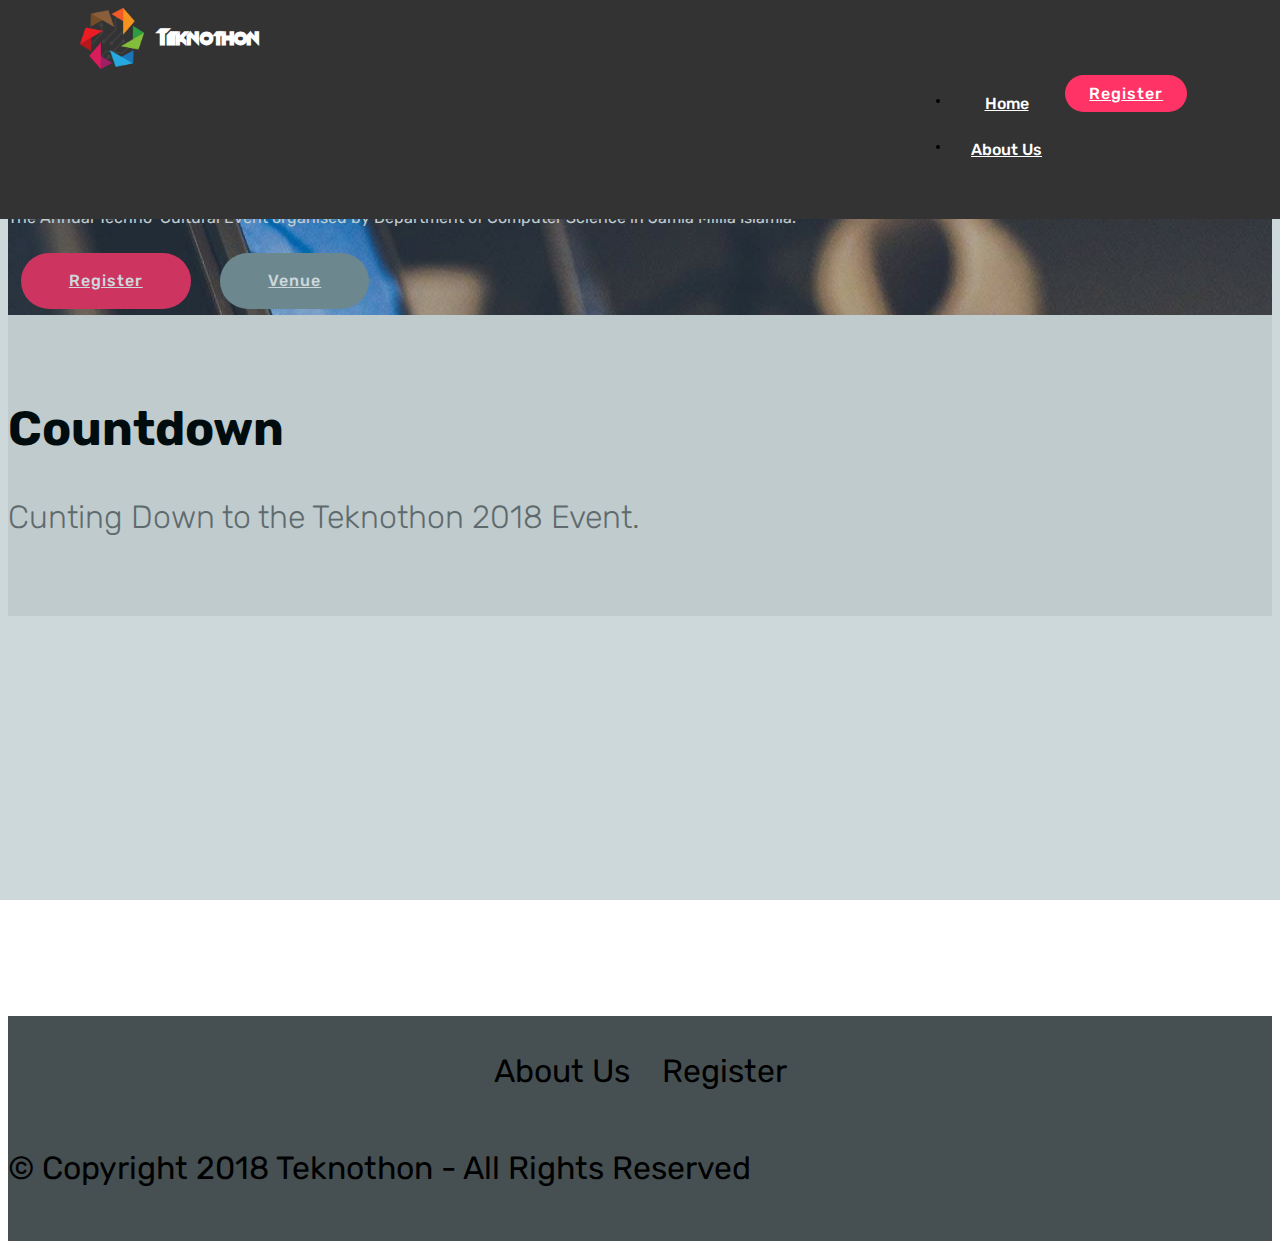
==== commit f3321db4: "create github pages" ====
--- a/index.html
+++ b/index.html
@@ -49,7 +49,7 @@
         </div>
         <div class="collapse navbar-collapse" id="navbarSupportedContent">
             <ul class="navbar-nav nav-dropdown" data-app-modern-menu="true"><li class="nav-item">
-                    <a class="nav-link link text-white display-4" href="https://mobirise.com">
+                    <a class="nav-link link text-white display-4" href="index.html">
                         <span class="mbri-home mbr-iconfont mbr-iconfont-btn"></span>
                         Home</a>
                 </li>
@@ -66,7 +66,7 @@
     </nav>
 </section>
 
-<section class="engine"><a href="https://mobirise.ws/d">best free website software</a></section><section class="cid-qK6yu0VTps mbr-fullscreen mbr-parallax-background" id="header2-0">
+<section class="engine"><a href="https://mobirise.ws/m">drag and drop website maker</a></section><section class="cid-qK6yu0VTps mbr-fullscreen mbr-parallax-background" id="header2-0">
 
     
 
@@ -78,7 +78,7 @@
                 <h1 class="mbr-section-title mbr-bold pb-3 mbr-fonts-style display-1">
                     Teknothon 2018</h1>
                 
-                <p class="mbr-text pb-3 mbr-fonts-style display-7">The Annual Techno-Cultural Event organised by Department of Computer Science in Jamia Millia Islamia.</p>
+                <p class="mbr-text pb-3 mbr-fonts-style display-4">The Annual Techno-Cultural Event organised by Department of Computer Science in Jamia Millia Islamia.</p>
                 <div class="mbr-section-btn"><a class="btn btn-md btn-secondary display-4" href="page1.html">Register</a> 
                     <a class="btn btn-md btn-warning display-4" href="index.html#map1-4">Venue</a></div>
             </div>
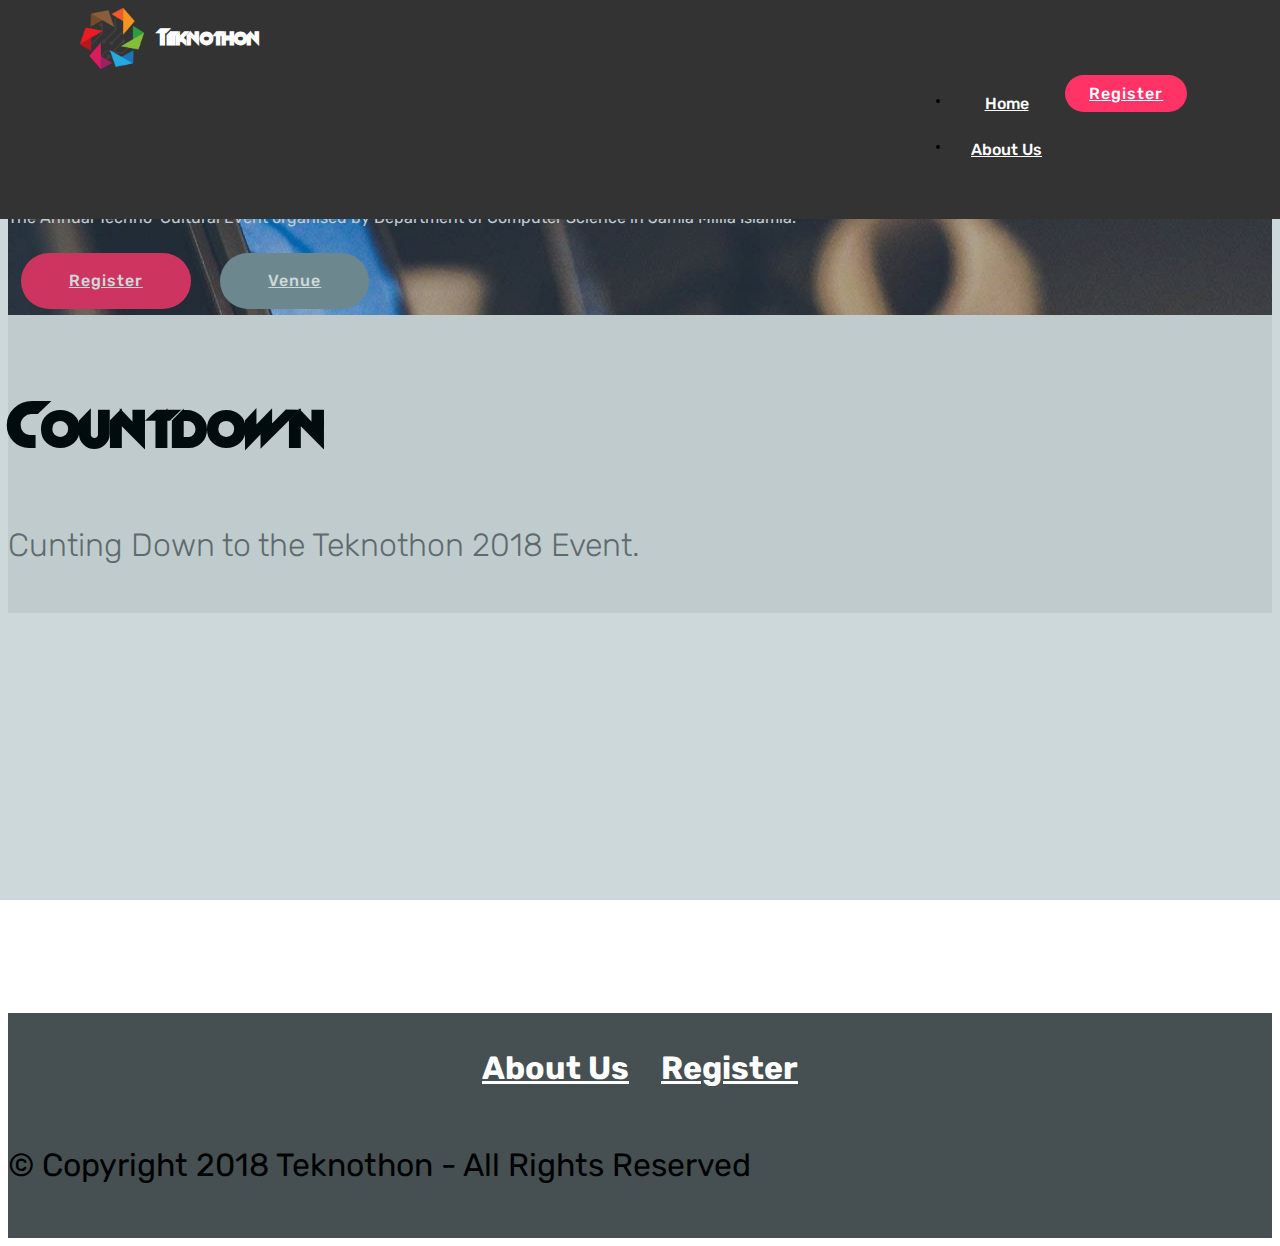
==== commit 6156d825: "create github pages" ====
--- a/index.html
+++ b/index.html
@@ -41,7 +41,7 @@
             <div class="navbar-brand">
                 <span class="navbar-logo">
                     <a href="index.html">
-                         <img src="assets/images/logo-without-name-1447x1383.png" alt="" title="Teknothon2018" style="height: 3.8rem;">
+                         <img src="assets/images/logo-without-name-1447x1383.png" alt="" title="Teknothon 2018" style="height: 3.8rem;">
                     </a>
                 </span>
                 <span class="navbar-caption-wrap"><a class="navbar-caption text-white display-5" href="index.html">Teknothon</a></span>
@@ -52,21 +52,20 @@
                     <a class="nav-link link text-white display-4" href="index.html">
                         <span class="mbri-home mbr-iconfont mbr-iconfont-btn"></span>
                         Home</a>
-                </li>
-                <li class="nav-item">
-                    <a class="nav-link link text-white display-4" href="https://mobirise.com"><span class="mbri-info mbr-iconfont mbr-iconfont-btn"></span>
+                </li><li class="nav-item">
+                    <a class="nav-link link text-white display-4" href="register.html#instagram-feed-block-b" target="_blank"><span class="mbri-info mbr-iconfont mbr-iconfont-btn"></span>
                         
                         About Us
                     </a>
                 </li></ul>
-            <div class="navbar-buttons mbr-section-btn"><a class="btn btn-sm btn-secondary display-4" href="https://mobirise.com"><span class="mbri-play mbr-iconfont mbr-iconfont-btn"></span>
+            <div class="navbar-buttons mbr-section-btn"><a class="btn btn-sm btn-secondary display-4" href="register.html"><span class="mbri-play mbr-iconfont mbr-iconfont-btn"></span>
                     
                     Register</a></div>
         </div>
     </nav>
 </section>
 
-<section class="engine"><a href="https://mobirise.ws/m">drag and drop website maker</a></section><section class="cid-qK6yu0VTps mbr-fullscreen mbr-parallax-background" id="header2-0">
+<section class="engine"><a href="https://mobirise.ws/c">best web site maker</a></section><section class="cid-qK6yu0VTps mbr-fullscreen mbr-parallax-background" id="header2-0">
 
     
 
@@ -96,7 +95,7 @@
     
     
     <div class="container ">
-        <h2 class="mbr-section-title pb-3 align-center mbr-fonts-style display-2">
+        <h2 class="mbr-section-title pb-3 align-center mbr-fonts-style display-1">
             Countdown
         </h2>
         <h3 class="mbr-section-subtitle align-center mbr-fonts-style display-7">Cunting Down to the Teknothon 2018 Event.</h3>
@@ -116,7 +115,7 @@
 
      
 
-    <div class="google-map"><iframe frameborder="0" style="border:0" src="https://www.google.com/maps/embed/v1/place?key=AIzaSyA0Dx_boXQiwvdz8sJHoYeZNVTdoWONYkU&amp;q=place_id:ChIJ96LYVfPjDDkR55aFLm_eCfs" allowfullscreen=""></iframe></div>
+    <div class="google-map"><iframe frameborder="0" style="border:0" src="https://www.google.com/maps/embed/v1/place?key=AIzaSyA0Dx_boXQiwvdz8sJHoYeZNVTdoWONYkU&amp;q=place_id:ChIJKQAsgYzjDDkRKB3HL75v9XM" allowfullscreen=""></iframe></div>
 </section>
 
 <section once="" class="cid-qKzS83j1hD" id="footer7-7">
@@ -134,7 +133,7 @@
                     
                     
                     
-                <li class="foot-menu-item mbr-fonts-style display-7">About Us</li><li class="foot-menu-item mbr-fonts-style display-7">Register</li></ul>
+                <li class="foot-menu-item mbr-fonts-style display-7"><a href="register.html#instagram-feed-block-b" class="text-white"><strong>About Us</strong></a></li><li class="foot-menu-item mbr-fonts-style display-7"><a href="register.html" class="text-white"><strong>Register</strong></a></li></ul>
             </div>
             <div class="row social-row">
                 <div class="social-list align-right pb-2">
--- a/assets/mobirise/css/mbr-additional.css
+++ b/assets/mobirise/css/mbr-additional.css
@@ -1381,8 +1381,8 @@
   color: #efefef;
 }
 .cid-qK6JXVnNfo {
-  padding-top: 45px;
-  padding-bottom: 45px;
+  padding-top: 15px;
+  padding-bottom: 15px;
   background-color: #efefef;
 }
 .cid-qK6JXVnNfo .mbr-section-subtitle {
@@ -1947,3 +1947,404 @@
 .cid-qKzS83j1hD foot-menu-item {
   text-align: right;
 }
+.cid-qKzTwPuXMZ .navbar {
+  padding: .5rem 0;
+  background: #333333;
+  transition: none;
+  min-height: 77px;
+}
+.cid-qKzTwPuXMZ .navbar-dropdown.bg-color.transparent.opened {
+  background: #333333;
+}
+.cid-qKzTwPuXMZ a {
+  font-style: normal;
+}
+.cid-qKzTwPuXMZ .nav-item span {
+  padding-right: 0.4em;
+  line-height: 0.5em;
+  vertical-align: text-bottom;
+  position: relative;
+  text-decoration: none;
+}
+.cid-qKzTwPuXMZ .nav-item a {
+  display: flex;
+  align-items: center;
+  justify-content: center;
+  padding: 0.7rem 0 !important;
+  margin: 0rem .65rem !important;
+}
+.cid-qKzTwPuXMZ .nav-item:focus,
+.cid-qKzTwPuXMZ .nav-link:focus {
+  outline: none;
+}
+.cid-qKzTwPuXMZ .btn {
+  padding: 0.4rem 1.5rem;
+  display: inline-flex;
+  align-items: center;
+}
+.cid-qKzTwPuXMZ .btn .mbr-iconfont {
+  font-size: 1.6rem;
+}
+.cid-qKzTwPuXMZ .menu-logo {
+  margin-right: auto;
+}
+.cid-qKzTwPuXMZ .menu-logo .navbar-brand {
+  display: flex;
+  margin-left: 5rem;
+  padding: 0;
+  transition: padding .2s;
+  min-height: 3.8rem;
+  align-items: center;
+}
+.cid-qKzTwPuXMZ .menu-logo .navbar-brand .navbar-caption-wrap {
+  display: -webkit-flex;
+  -webkit-align-items: center;
+  align-items: center;
+  word-break: break-word;
+  min-width: 7rem;
+  margin: .3rem 0;
+}
+.cid-qKzTwPuXMZ .menu-logo .navbar-brand .navbar-caption-wrap .navbar-caption {
+  line-height: 1.2rem !important;
+  padding-right: 2rem;
+}
+.cid-qKzTwPuXMZ .menu-logo .navbar-brand .navbar-logo {
+  font-size: 4rem;
+  transition: font-size 0.25s;
+}
+.cid-qKzTwPuXMZ .menu-logo .navbar-brand .navbar-logo img {
+  display: flex;
+}
+.cid-qKzTwPuXMZ .menu-logo .navbar-brand .navbar-logo .mbr-iconfont {
+  transition: font-size 0.25s;
+}
+.cid-qKzTwPuXMZ .navbar-toggleable-sm .navbar-collapse {
+  justify-content: flex-end;
+  -webkit-justify-content: flex-end;
+  padding-right: 5rem;
+  width: auto;
+}
+.cid-qKzTwPuXMZ .navbar-toggleable-sm .navbar-collapse .navbar-nav {
+  flex-wrap: wrap;
+  -webkit-flex-wrap: wrap;
+  padding-left: 0;
+}
+.cid-qKzTwPuXMZ .navbar-toggleable-sm .navbar-collapse .navbar-nav .nav-item {
+  -webkit-align-self: center;
+  align-self: center;
+}
+.cid-qKzTwPuXMZ .navbar-toggleable-sm .navbar-collapse .navbar-buttons {
+  padding-left: 0;
+  padding-bottom: 0;
+}
+.cid-qKzTwPuXMZ .dropdown .dropdown-menu {
+  background: #333333;
+  display: none;
+  position: absolute;
+  min-width: 5rem;
+  padding-top: 1.4rem;
+  padding-bottom: 1.4rem;
+  text-align: left;
+}
+.cid-qKzTwPuXMZ .dropdown .dropdown-menu .dropdown-item {
+  width: auto;
+  padding: 0.235em 1.5385em 0.235em 1.5385em !important;
+}
+.cid-qKzTwPuXMZ .dropdown .dropdown-menu .dropdown-item::after {
+  right: 0.5rem;
+}
+.cid-qKzTwPuXMZ .dropdown .dropdown-menu .dropdown-submenu {
+  margin: 0;
+}
+.cid-qKzTwPuXMZ .dropdown.open > .dropdown-menu {
+  display: block;
+}
+.cid-qKzTwPuXMZ .navbar-toggleable-sm.opened:after {
+  position: absolute;
+  width: 100vw;
+  height: 100vh;
+  content: '';
+  background-color: rgba(0, 0, 0, 0.1);
+  left: 0;
+  bottom: 0;
+  transform: translateY(100%);
+  -webkit-transform: translateY(100%);
+  z-index: 1000;
+}
+.cid-qKzTwPuXMZ .navbar.navbar-short {
+  min-height: 60px;
+  transition: all .2s;
+}
+.cid-qKzTwPuXMZ .navbar.navbar-short .navbar-toggler-right {
+  top: 20px;
+}
+.cid-qKzTwPuXMZ .navbar.navbar-short .navbar-logo a {
+  font-size: 2.5rem !important;
+  line-height: 2.5rem;
+  transition: font-size 0.25s;
+}
+.cid-qKzTwPuXMZ .navbar.navbar-short .navbar-logo a .mbr-iconfont {
+  font-size: 2.5rem !important;
+}
+.cid-qKzTwPuXMZ .navbar.navbar-short .navbar-logo a img {
+  height: 3rem !important;
+}
+.cid-qKzTwPuXMZ .navbar.navbar-short .navbar-brand {
+  min-height: 3rem;
+}
+.cid-qKzTwPuXMZ button.navbar-toggler {
+  width: 31px;
+  height: 18px;
+  cursor: pointer;
+  transition: all .2s;
+  top: 1.5rem;
+  right: 1rem;
+}
+.cid-qKzTwPuXMZ button.navbar-toggler:focus {
+  outline: none;
+}
+.cid-qKzTwPuXMZ button.navbar-toggler .hamburger span {
+  position: absolute;
+  right: 0;
+  width: 30px;
+  height: 2px;
+  border-right: 5px;
+  background-color: #ffffff;
+}
+.cid-qKzTwPuXMZ button.navbar-toggler .hamburger span:nth-child(1) {
+  top: 0;
+  transition: all .2s;
+}
+.cid-qKzTwPuXMZ button.navbar-toggler .hamburger span:nth-child(2) {
+  top: 8px;
+  transition: all .15s;
+}
+.cid-qKzTwPuXMZ button.navbar-toggler .hamburger span:nth-child(3) {
+  top: 8px;
+  transition: all .15s;
+}
+.cid-qKzTwPuXMZ button.navbar-toggler .hamburger span:nth-child(4) {
+  top: 16px;
+  transition: all .2s;
+}
+.cid-qKzTwPuXMZ nav.opened .hamburger span:nth-child(1) {
+  top: 8px;
+  width: 0;
+  opacity: 0;
+  right: 50%;
+  transition: all .2s;
+}
+.cid-qKzTwPuXMZ nav.opened .hamburger span:nth-child(2) {
+  -webkit-transform: rotate(45deg);
+  transform: rotate(45deg);
+  transition: all .25s;
+}
+.cid-qKzTwPuXMZ nav.opened .hamburger span:nth-child(3) {
+  -webkit-transform: rotate(-45deg);
+  transform: rotate(-45deg);
+  transition: all .25s;
+}
+.cid-qKzTwPuXMZ nav.opened .hamburger span:nth-child(4) {
+  top: 8px;
+  width: 0;
+  opacity: 0;
+  right: 50%;
+  transition: all .2s;
+}
+.cid-qKzTwPuXMZ .collapsed.navbar-expand {
+  flex-direction: column;
+}
+.cid-qKzTwPuXMZ .collapsed .btn {
+  display: flex;
+}
+.cid-qKzTwPuXMZ .collapsed .navbar-collapse {
+  display: none !important;
+  padding-right: 0 !important;
+}
+.cid-qKzTwPuXMZ .collapsed .navbar-collapse.collapsing,
+.cid-qKzTwPuXMZ .collapsed .navbar-collapse.show {
+  display: block !important;
+}
+.cid-qKzTwPuXMZ .collapsed .navbar-collapse.collapsing .navbar-nav,
+.cid-qKzTwPuXMZ .collapsed .navbar-collapse.show .navbar-nav {
+  display: block;
+  text-align: center;
+}
+.cid-qKzTwPuXMZ .collapsed .navbar-collapse.collapsing .navbar-nav .nav-item,
+.cid-qKzTwPuXMZ .collapsed .navbar-collapse.show .navbar-nav .nav-item {
+  clear: both;
+}
+.cid-qKzTwPuXMZ .collapsed .navbar-collapse.collapsing .navbar-buttons,
+.cid-qKzTwPuXMZ .collapsed .navbar-collapse.show .navbar-buttons {
+  text-align: center;
+}
+.cid-qKzTwPuXMZ .collapsed .navbar-collapse.collapsing .navbar-buttons:last-child,
+.cid-qKzTwPuXMZ .collapsed .navbar-collapse.show .navbar-buttons:last-child {
+  margin-bottom: 1rem;
+}
+.cid-qKzTwPuXMZ .collapsed button.navbar-toggler {
+  display: block;
+}
+.cid-qKzTwPuXMZ .collapsed .navbar-brand {
+  margin-left: 1rem !important;
+}
+.cid-qKzTwPuXMZ .collapsed .navbar-toggleable-sm {
+  flex-direction: column;
+  -webkit-flex-direction: column;
+}
+.cid-qKzTwPuXMZ .collapsed .dropdown .dropdown-menu {
+  width: 100%;
+  text-align: center;
+  position: relative;
+  opacity: 0;
+  display: block;
+  height: 0;
+  visibility: hidden;
+  padding: 0;
+  transition-duration: .5s;
+  transition-property: opacity,padding,height;
+}
+.cid-qKzTwPuXMZ .collapsed .dropdown.open > .dropdown-menu {
+  position: relative;
+  opacity: 1;
+  height: auto;
+  padding: 1.4rem 0;
+  visibility: visible;
+}
+.cid-qKzTwPuXMZ .collapsed .dropdown .dropdown-submenu {
+  left: 0;
+  text-align: center;
+  width: 100%;
+}
+.cid-qKzTwPuXMZ .collapsed .dropdown .dropdown-toggle[data-toggle="dropdown-submenu"]::after {
+  margin-top: 0;
+  position: inherit;
+  right: 0;
+  top: 50%;
+  display: inline-block;
+  width: 0;
+  height: 0;
+  margin-left: .3em;
+  vertical-align: middle;
+  content: "";
+  border-top: .30em solid;
+  border-right: .30em solid transparent;
+  border-left: .30em solid transparent;
+}
+@media (max-width: 991px) {
+  .cid-qKzTwPuXMZ .navbar-expand {
+    flex-direction: column;
+  }
+  .cid-qKzTwPuXMZ img {
+    height: 3.8rem !important;
+  }
+  .cid-qKzTwPuXMZ .btn {
+    display: flex;
+  }
+  .cid-qKzTwPuXMZ button.navbar-toggler {
+    display: block;
+  }
+  .cid-qKzTwPuXMZ .navbar-brand {
+    margin-left: 1rem !important;
+  }
+  .cid-qKzTwPuXMZ .navbar-toggleable-sm {
+    flex-direction: column;
+    -webkit-flex-direction: column;
+  }
+  .cid-qKzTwPuXMZ .navbar-collapse {
+    display: none !important;
+    padding-right: 0 !important;
+  }
+  .cid-qKzTwPuXMZ .navbar-collapse.collapsing,
+  .cid-qKzTwPuXMZ .navbar-collapse.show {
+    display: block !important;
+  }
+  .cid-qKzTwPuXMZ .navbar-collapse.collapsing .navbar-nav,
+  .cid-qKzTwPuXMZ .navbar-collapse.show .navbar-nav {
+    display: block;
+    text-align: center;
+  }
+  .cid-qKzTwPuXMZ .navbar-collapse.collapsing .navbar-nav .nav-item,
+  .cid-qKzTwPuXMZ .navbar-collapse.show .navbar-nav .nav-item {
+    clear: both;
+  }
+  .cid-qKzTwPuXMZ .navbar-collapse.collapsing .navbar-buttons,
+  .cid-qKzTwPuXMZ .navbar-collapse.show .navbar-buttons {
+    text-align: center;
+  }
+  .cid-qKzTwPuXMZ .navbar-collapse.collapsing .navbar-buttons:last-child,
+  .cid-qKzTwPuXMZ .navbar-collapse.show .navbar-buttons:last-child {
+    margin-bottom: 1rem;
+  }
+  .cid-qKzTwPuXMZ .dropdown .dropdown-menu {
+    width: 100%;
+    text-align: center;
+    position: relative;
+    opacity: 0;
+    display: block;
+    height: 0;
+    visibility: hidden;
+    padding: 0;
+    transition-duration: .5s;
+    transition-property: opacity,padding,height;
+  }
+  .cid-qKzTwPuXMZ .dropdown.open > .dropdown-menu {
+    position: relative;
+    opacity: 1;
+    height: auto;
+    padding: 1.4rem 0;
+    visibility: visible;
+  }
+  .cid-qKzTwPuXMZ .dropdown .dropdown-submenu {
+    left: 0;
+    text-align: center;
+    width: 100%;
+  }
+  .cid-qKzTwPuXMZ .dropdown .dropdown-toggle[data-toggle="dropdown-submenu"]::after {
+    margin-top: 0;
+    position: inherit;
+    right: 0;
+    top: 50%;
+    display: inline-block;
+    width: 0;
+    height: 0;
+    margin-left: .3em;
+    vertical-align: middle;
+    content: "";
+    border-top: .30em solid;
+    border-right: .30em solid transparent;
+    border-left: .30em solid transparent;
+  }
+}
+@media (min-width: 767px) {
+  .cid-qKzTwPuXMZ .menu-logo {
+    flex-shrink: 0;
+  }
+}
+.cid-qKzTwPuXMZ .navbar-collapse {
+  flex-basis: auto;
+}
+.cid-qKzTwPuXMZ .nav-link:hover,
+.cid-qKzTwPuXMZ .dropdown-item:hover {
+  color: #c1c1c1 !important;
+}
+.cid-qKzU7i3gXr {
+  background-image: url("../../../assets/images/02.jpg");
+}
+.cid-qKzU7i3gXr .form-container {
+  transition: all .2s;
+  border: 1px solid #ffffff;
+  padding: 1rem;
+}
+.cid-qKzU7i3gXr .input-group-btn {
+  justify-content: center;
+}
+@media (min-width: 768px) {
+  .cid-qKzU7i3gXr .content-container {
+    padding-right: 5rem;
+  }
+}
+.cid-qKzU7i3gXr H1 {
+  text-align: center;
+  color: #ff3366;
+}
